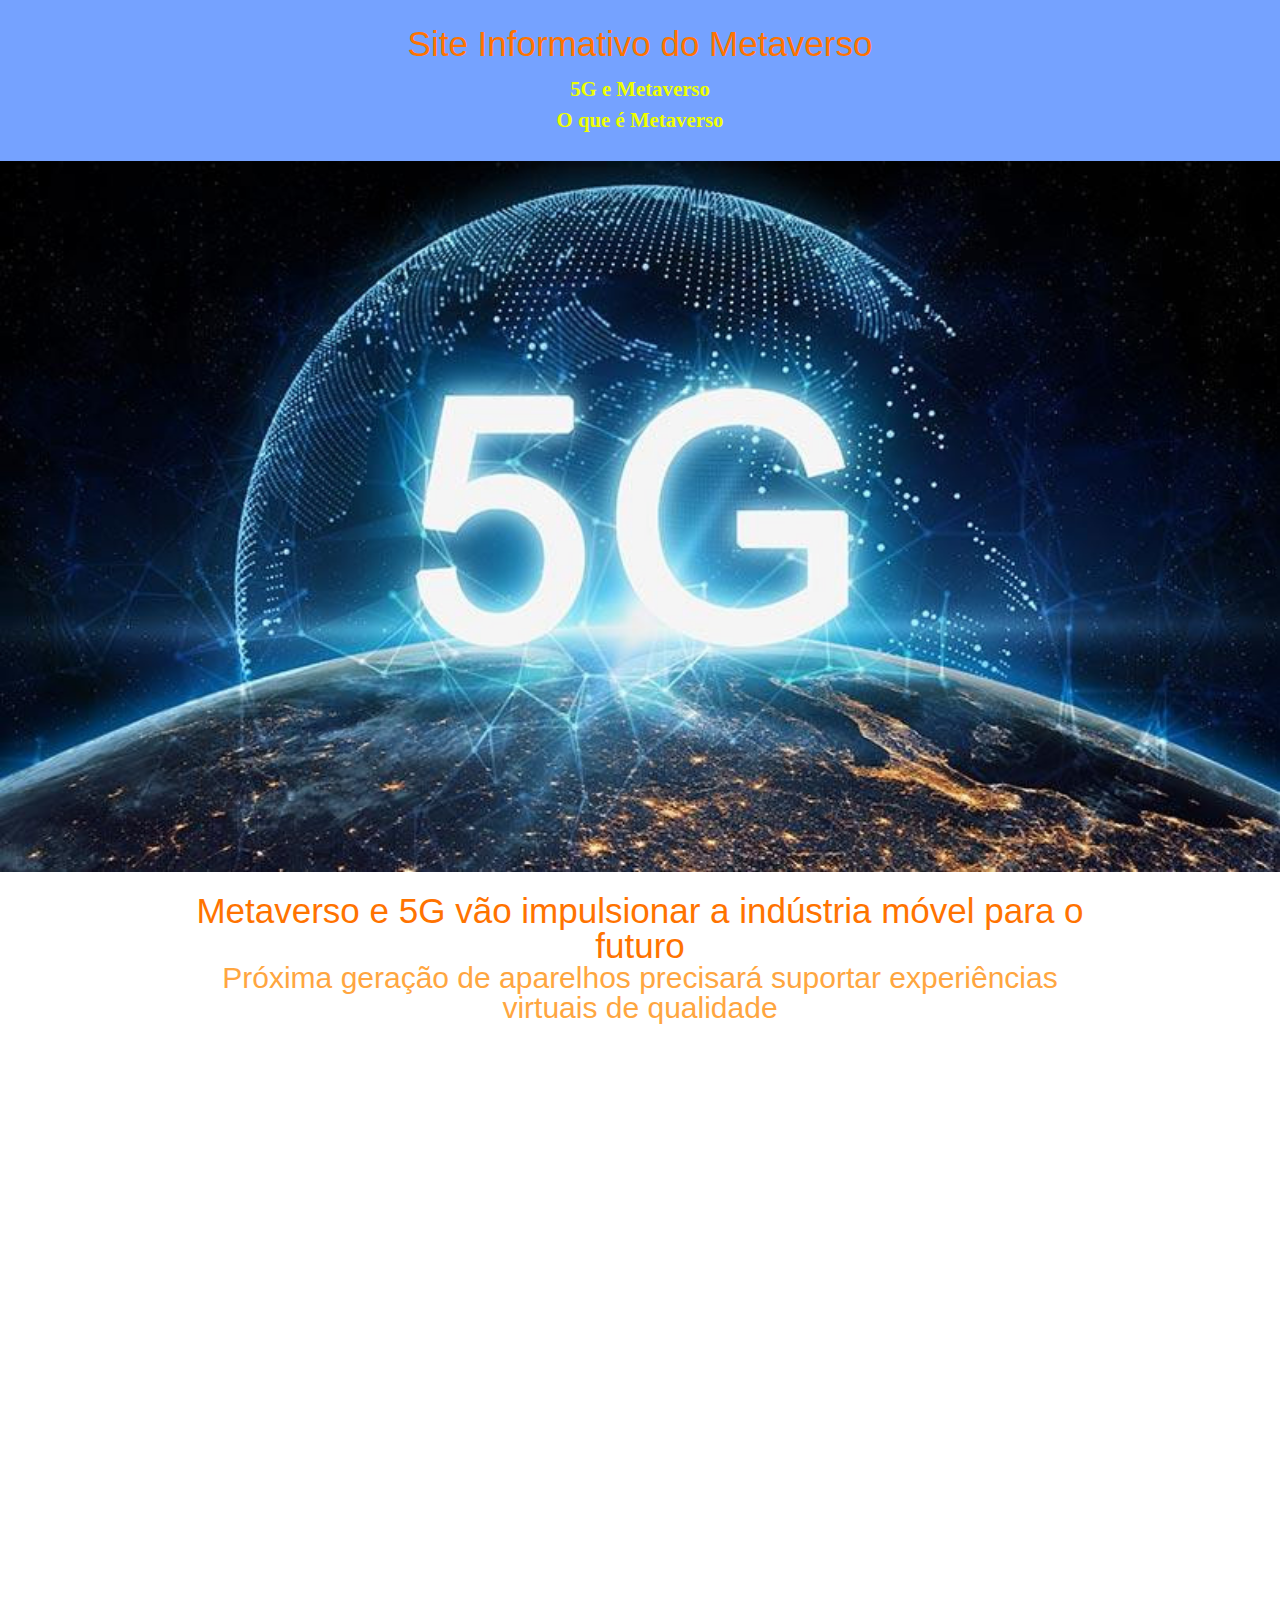
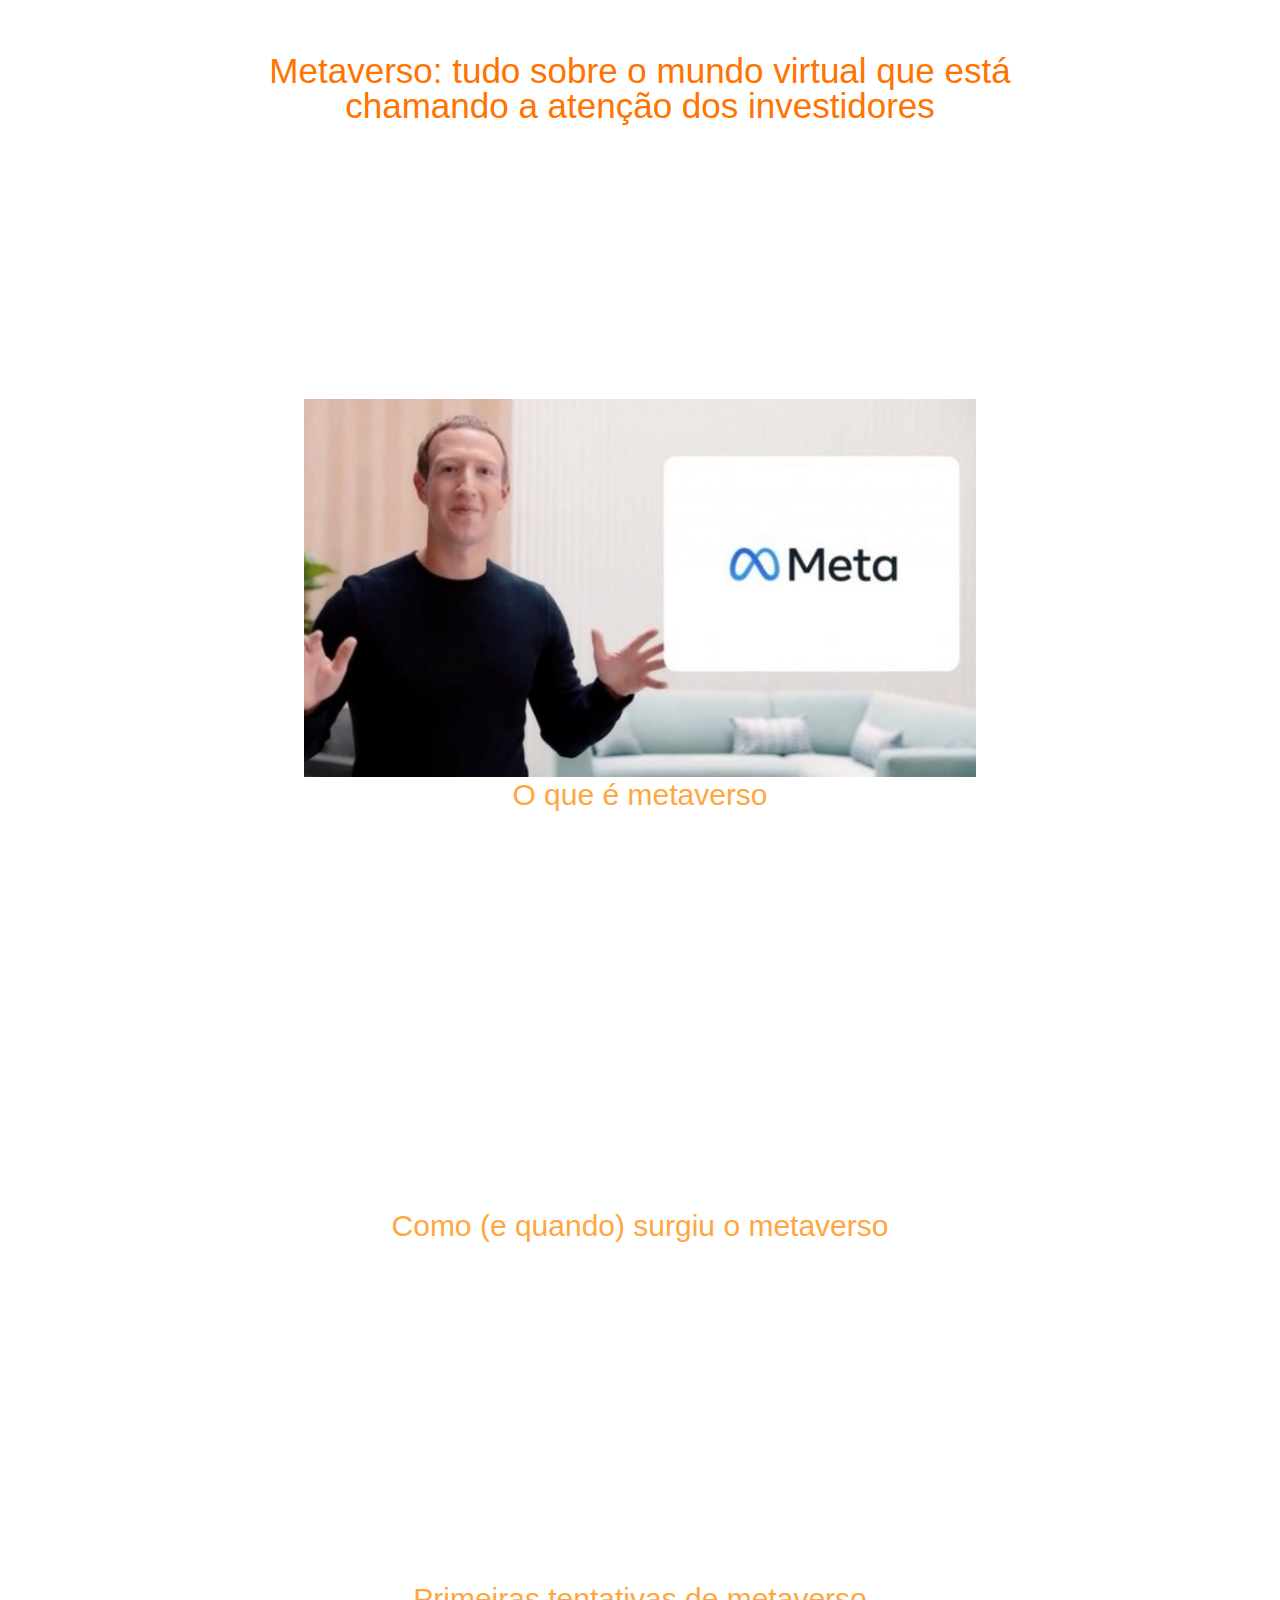
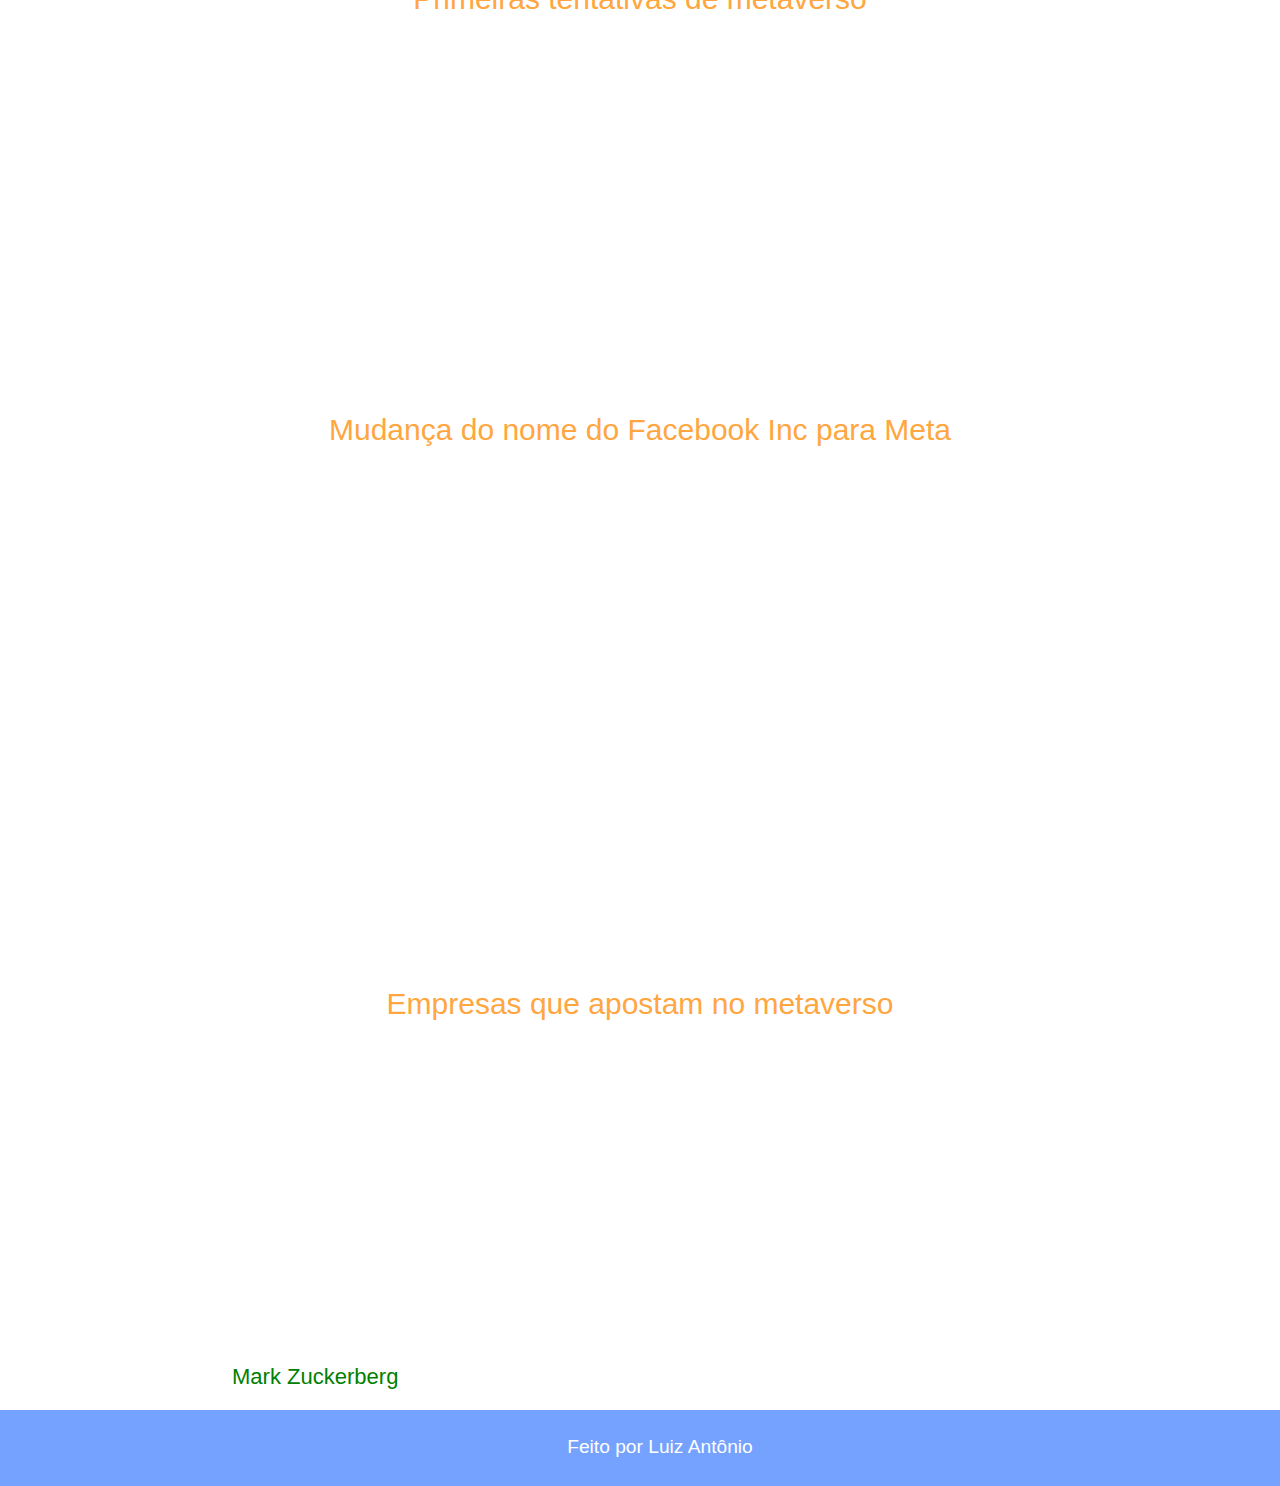
==== index.html @ 4d5257b0 "Up no meu site" ====
<!DOCTYPE html>
<html lang="pt-br">

<head>
    <meta charset="UTF-8">
    <meta http-equiv="X-UA-Compatible" content="IE=edge">
    <meta name="viewport" content="width=device-width, initial-scale=1.0">
    <link rel="stylesheet" href="css/reset.css">
    <link rel="stylesheet" href="css\estilo.css">
    <title>Site Metaverso</title>
</head>

<body>
    <header>
        <div class="menu">
         <div class="logo">
            <h1>Site Informativo do Metaverso</h1>
         </div>
          <div class="itens_menu">
            <ul>
                 <li><a href="#met">5G e Metaverso</a></li>
                 <li><a href="#saibamais">O que é Metaverso</a></li>
            </ul>
          </div>
        </div>
        <figure>
            <img class="img_topo" src="img\5G.jpg" alt="">
        </figure>
    </header>
    <div class="container">
        <section id="met">
        <h1>Metaverso e 5G vão impulsionar a indústria móvel para o futuro</h1>
        <h2>Próxima geração de aparelhos precisará suportar experiências virtuais de qualidade</h2>
        <p>O metaverso e o 5G vão impulsionar a próxima onda de evolução tecnológica. “Todas as empresas envolvidas na
            cadeia digital – fabricantes, empresas de telecom e redes sociais, por exemplo – querem ter a sua fatia de
            oportunidade na palma da mão do consumidor, dentro do dispositivo, ou ainda na infraestrutura ou fornecendo
            um serviço”, afirma Chris Jones, analista-chefe da Canalys.</p>
        <p>Para ele, a próxima geração de aparelhos inteligentes deve suportar experiências virtuais de qualidade:
            “Continuaremos vendo as marcas de smartphones e PCs darem mais destaque a câmeras, monitores, processadores
            e software para suportar a tecnologia e as experiências de realidade aumentada”. Jones acredita que o risco,
            decorrente da falta de um ecossistema completo da tecnologia 5G, é o metaverso “prometer demais e cumprir
            pouco”.</p>
        <p>TEm 2024, Peter Jarich, diretor da GSMA Intelligence, acredita que esses temas ainda estarão em pauta, porém
            muito mais sob o aspecto de como eles permitirão novas experiências e novas receitas. “A tecnologia 5G vai
            aumentar o número de usuários com acesso móvel e ampliará a diversidade do público consumidor. Todo mundo
            vai poder ganhar uma fatia da torta”, afirmou Prakash Sangam, fundador da Tantra Analyst.</p>
        <p>Um exemplo de empresa que já está trabalhando para o consumidor no futuro é o Futbol Club Barcelona, o Barça.
            Seu presidente, Joan Laporta, acredita que, além de ganhar títulos e fazer os fãs felizes, o clube precisa
            também “lucrar na indústria esportiva”. “É uma questão de sobrevivência, porque não temos uma grande
            corporação ou um grande fundo por trás do clube para resolver problemas financeiros", afirmou ele no MWC
            2022, que acontece nesta semana em Barcelona.</p>
        <h1>Metaverso: tudo sobre o mundo virtual que está chamando a atenção dos investidores</h1>
        <p>Após o Facebook mudar o nome para “Meta” em 2021, muitas empresas passaram a investir e querer saber mais
            sobre o assunto</p>
        <p>O metaverso, utopia futurista que busca unir os mundos real e virtual, saiu das páginas dos livros de ficção
            científica e foi parar nas mesas dos investidores e das grandes empresas. O potencial que cerca essa ideia é
            tão grande que fez até o Facebook trocar seu nome para “Meta”.</p>
        <p>Neste guia, o InfoMoney explica o que é o metaverso, quando ele surgiu e por que os grandes conglomerados
            querem surfar nessa onda. Revela também como investir nesse novo mercado e qual a relação desse universo com
            as criptomoedas.</p>
        </section>
        <section id="saibamais">
        <figure>
            <img class="img_corpo" src="img\meta.jpg" alt="">
        </figure>
        <h2>O que é metaverso</h2>
        <p>Metaverso é uma espécie de nova camada da realidade que integra os mundos real e virtual. Na prática, é um
            ambiente virtual imersivo construído por meio de diversas tecnologias, como Realidade Virtual, Realidade
            Aumentada e hologramas.</p>
        <p>Para visualizar o conceito, pense no filme Matrix, dirigido por Lilly e Lana Wachowski. No longa, as pessoas
            vivem em uma realidade virtual arquitetada por uma inteligência artificial assassina que usa seus corpos
            para produzir energia. O metaverso é mais ou menos por aí, mas sem as máquinas vilãs – pelo menos por ora.

            Nesse universo, que ainda não é real em sua totalidade, as pessoas poderiam interagir umas com as outras,
            trabalhar, estudar e ter uma vida social por meio de seus avatares (bonecos virtuais customizados) 3D. Ou
            seja, o objetivo é que pessoas não sejam apenas observadores do virtual, mas façam parte dele.

            Entusiastas veem no metaverso a evolução da internet. Outros enxergam nele um risco para a privacidade, e
            uma “droga” viciante. A implantação dessa utopia, no entanto, ainda depende do amadurecimento de algumas
            tecnologias, como o próprio 5G.</p>
        <h2>Como (e quando) surgiu o metaverso</h2>
        <p> Apesar de ter virado pop recentemente, o termo metaverso é antigo. Ele foi cunhado pelo escritor Neal
            Stephenson em seu livro de ficção científica “Snow Crash”, publicado em 1992. A obra conta a história de
            “Hiro Protagonist”, personagem que na “vida real” é um entregador de pizza, mas no mundo virtual – chamado
            na história de metaverso – é um samurai.

            Até onde as criptomoedas vão chegar? Qual a melhor forma de comprá-las? Nós preparamos uma aula gratuita com
            o passo a passo. Clique aqui para assistir e receba a Newsletter de criptoativos do InfoMoney

            Em 2011, o escritor Ernest Cline também tratou do tema em seu romance futurista “Ready Player One” (Jogador
            Número 1 no Brasil)”, que em 2018 ganhou as telas do cinema pelas mãos de Steven Spielberg. Na obra, os
            personagens vivem em um mundo distópico e, para fugir da realidade, costumam passar horas e horas no OASIS,
            um simulador virtual que dá a eles a possibilidade de serem o que bem entenderem.</p>
        <h2>Primeiras tentativas de metaverso</h2>
        <p>Alguns projetos tentaram criar algo semelhante a um metaverso. Um dos principais exemplos é o jogo Second
            Life, lançado em 2003 pela empresa Liden Lab, baseada nos Estados Unidos. O game é um ambiente virtual 3D
            que simula a vida real. Ao entrar, os usuários podem criar avatares e socializar uns com os outros.

            O jogo atraiu milhares de gamers, mas não conseguiu unir completamente os mundos real e virtual. Um dos
            motivos é que o projeto não foi capaz de criar uma economia digital, na qual as pessoas pudessem ganhar
            dinheiro ou mesmo ter uma propriedade virtual, algo que hoje em dia é possível.

            Games como Roblox, Fortnite e Minecraft também bebem do conceito do metaverso, e apresentam alguns elementos
            desse novo universo. Nesses jogos, as pessoas têm seus próprios personagens, participam de missões, se
            relacionam uns com os outros e vão a eventos. A cantora norte-americana Ariana Grande fez um show dentro do
            Fortnite, por exemplo.

            Vale lembrar, no entanto, que a proposta do metaverso vai além dos jogos online. A ideia é que todos os
            aspectos da “vida real” da pessoa – lazer, trabalho, relacionamentos, estudo e outros – sejam permeados de
            forma imersiva pelo digital, e vice-versa.</p>
        <h2>Mudança do nome do Facebook Inc para Meta</h2>
        <p>No meio do burburinho ao redor do termo, o Facebook Inc. anunciou em outubro de 2021 que a organização
            passaria a se chamar Meta (as redes sociais continuam com o mesmo nome). No anúncio, o fundador e presidente
            da companhia, Mark Zuckerberg, disse que a mudança se deve ao novo posicionamento do grupo:

            “Hoje somos vistos como uma empresa de mídia social, mas em nosso DNA somos uma empresa que constrói
            tecnologia para conectar pessoas, e o metaverso é a próxima fronteira, assim como a rede social foi quando
            começamos”.

            Em carta divulgada ao público, Zuckerberg detalhou o mundo virtual que a empresa, que está na mira da
            autoridade antitruste nos Estados Unidos, espera construir:

            “No metaverso, você será capaz de fazer quase tudo que você possa imaginar – reunir-se com amigos e família,
            trabalhar, aprender, brincar, fazer compras, criar – bem como ter experiências completamente novas que
            realmente não se encaixam em como pensamos sobre computadores ou telefones hoje”.

            O “namoro” do Facebook pelo metaverso é antigo, e o interesse comercial não é novidade. Em 2014, o grupo
            comprou a Oculus, empresa que fabrica headsets de realidade virtual. São equipamentos necessários para
            acessar essa nova realidade ainda em construção.

            Em agosto de 2021, a empresa também lançou o Horizon Workrooms, uma ferramenta que dá aos usuários a
            possibilidade de criarem avatares e participarem de reuniões virtuais. Vale lembrar, também, que o Facebook
            trabalha no desenvolvimento da Diem (antiga Libra), sua própria criptomoeda – outra tecnologia necessária
            para o metaverso.</p>
        <h2>Empresas que apostam no metaverso</h2>
        <p>Não é só o Facebook que entrou de cabeça nessa nova onda. A Nvidia, por exemplo, anunciou em agosto o NVIDIA
            Omniverse, uma plataforma colaborativa de simulação. Nela, designers, artistas e outros profissionais podem
            trabalhar juntos na construção de metaversos.

            Já a Microsoft colocou no mercado, no início de 2021, o Mesh, uma plataforma que permite a realização de
            reuniões com hologramas. Também criou avatares 3D para o Teams, sua ferramenta de comunicação.

            Em novembro, em um aceno à utopia, a Nike criou a Nikeland, uma plataforma dentro do game Roblox. Já em
            dezembro, a multinacional americana adquiriu uma startup especializada em NFTs de moda.

            E não são apenas empresas estrangeiras que apostam nesse mercado. O Banco do Brasil também entrou na
            “brincadeira”, e lançou no final de 2021 uma experiência virtual dentro do servidor do game GTA. No jogo, o
            gamer pode abrir na instituição bancária uma conta para seu personagem – é possível até trabalhar como
            abastecedor de caixa.</p>
            <p><a href="Testecss.html">Mark Zuckerberg</a></p>
        </section>
    </div>
    <style>
        a:link {
          color: green;
          background-color: transparent;
          text-decoration: none;
        }
        
        a:visited {
          color: rgb(255, 113, 113);
          background-color: transparent;
          text-decoration: none;
        }
        
        a:hover {
          color: red;
          background-color: transparent;
          text-decoration: underline;
        }
        
        a:active {
          color: yellow;
          background-color: transparent;
          text-decoration: underline;
        }
        </style>
    <footer>
      <p> Feito por Luiz Antônio</p>
    </footer>
</body>

</html>
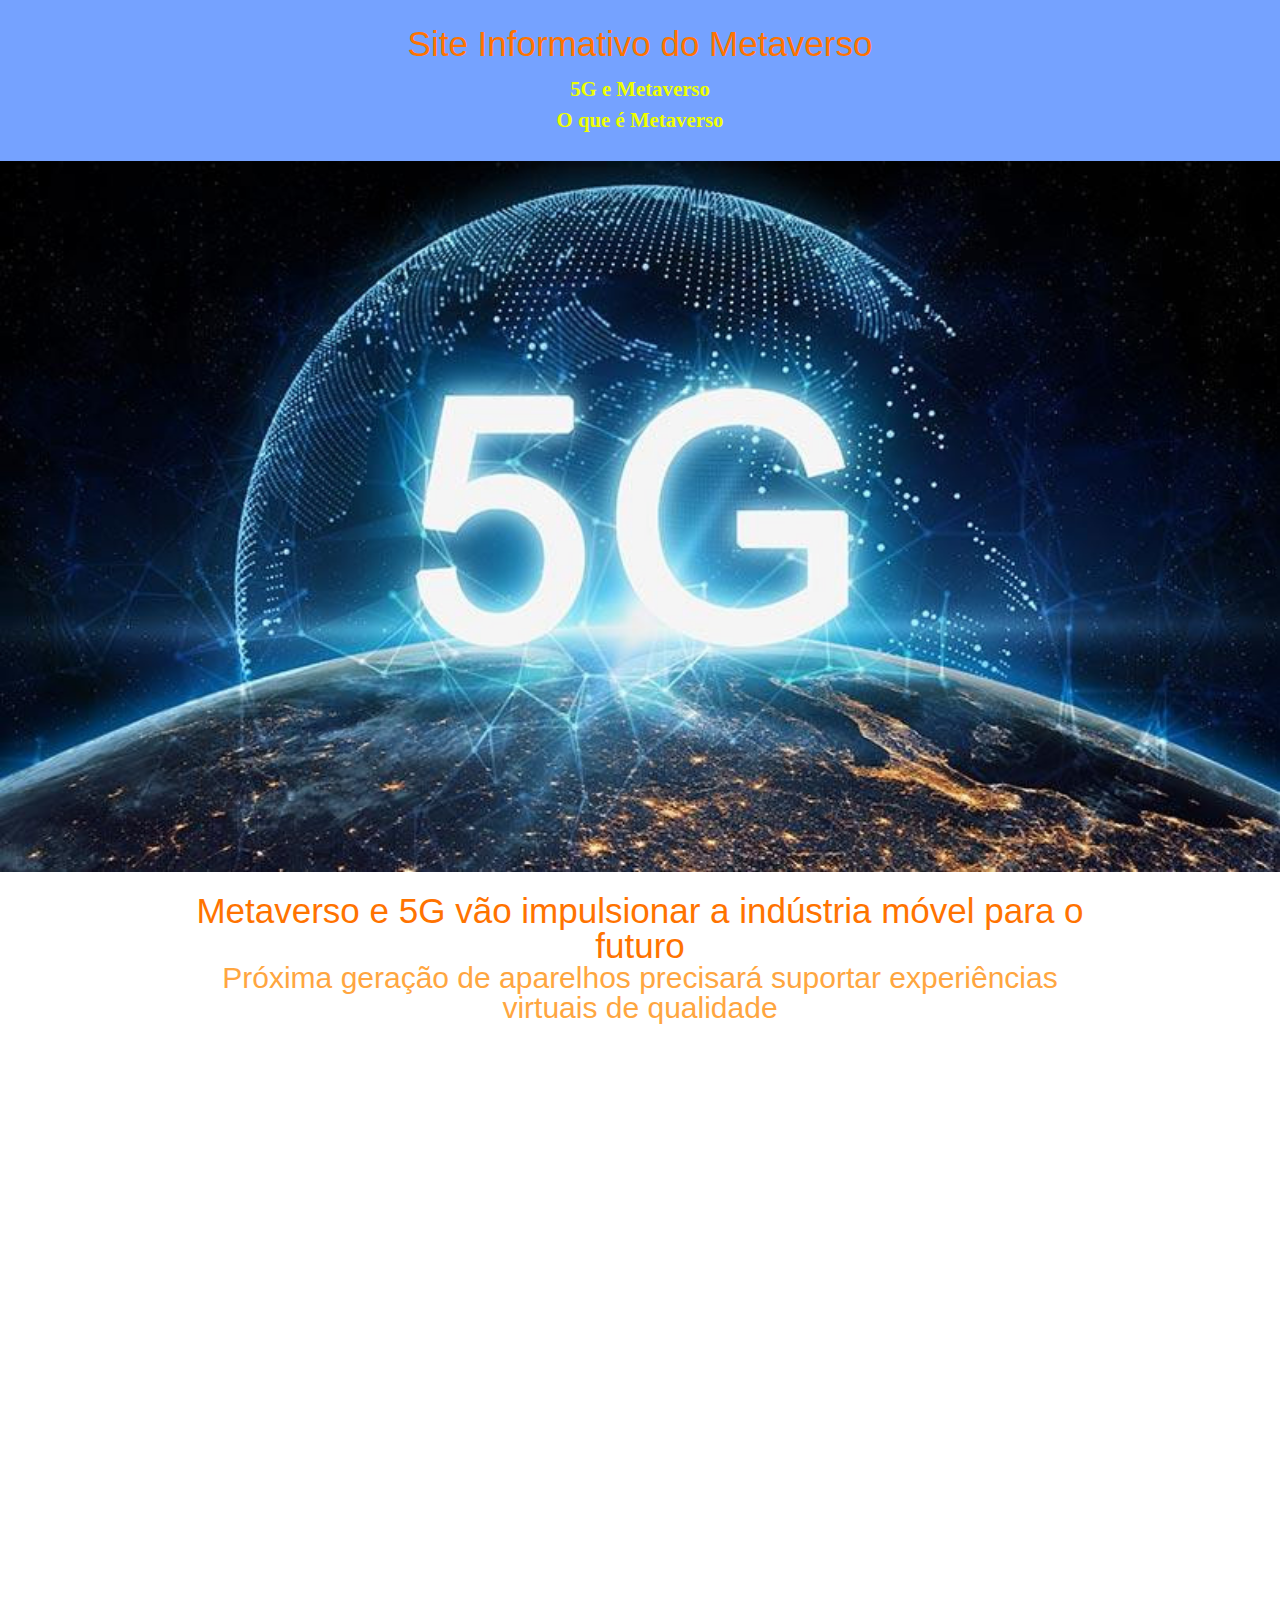
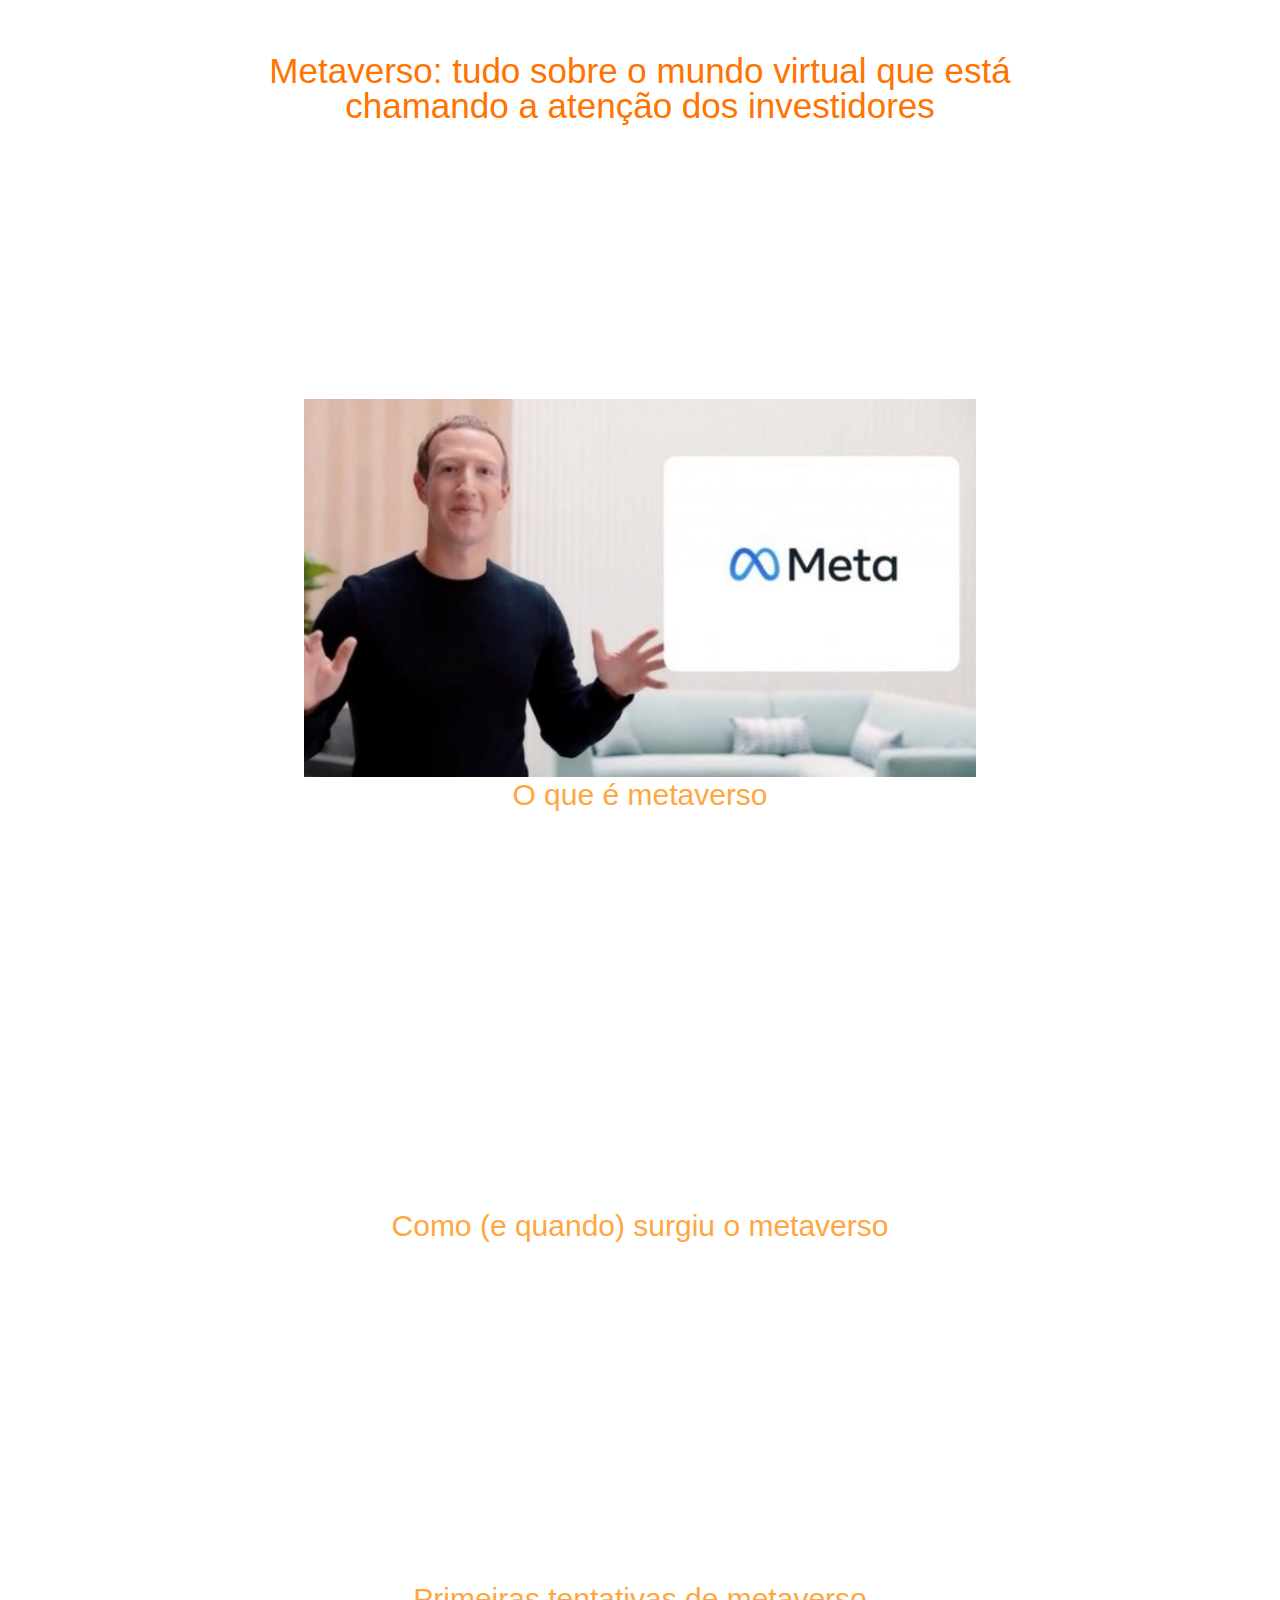
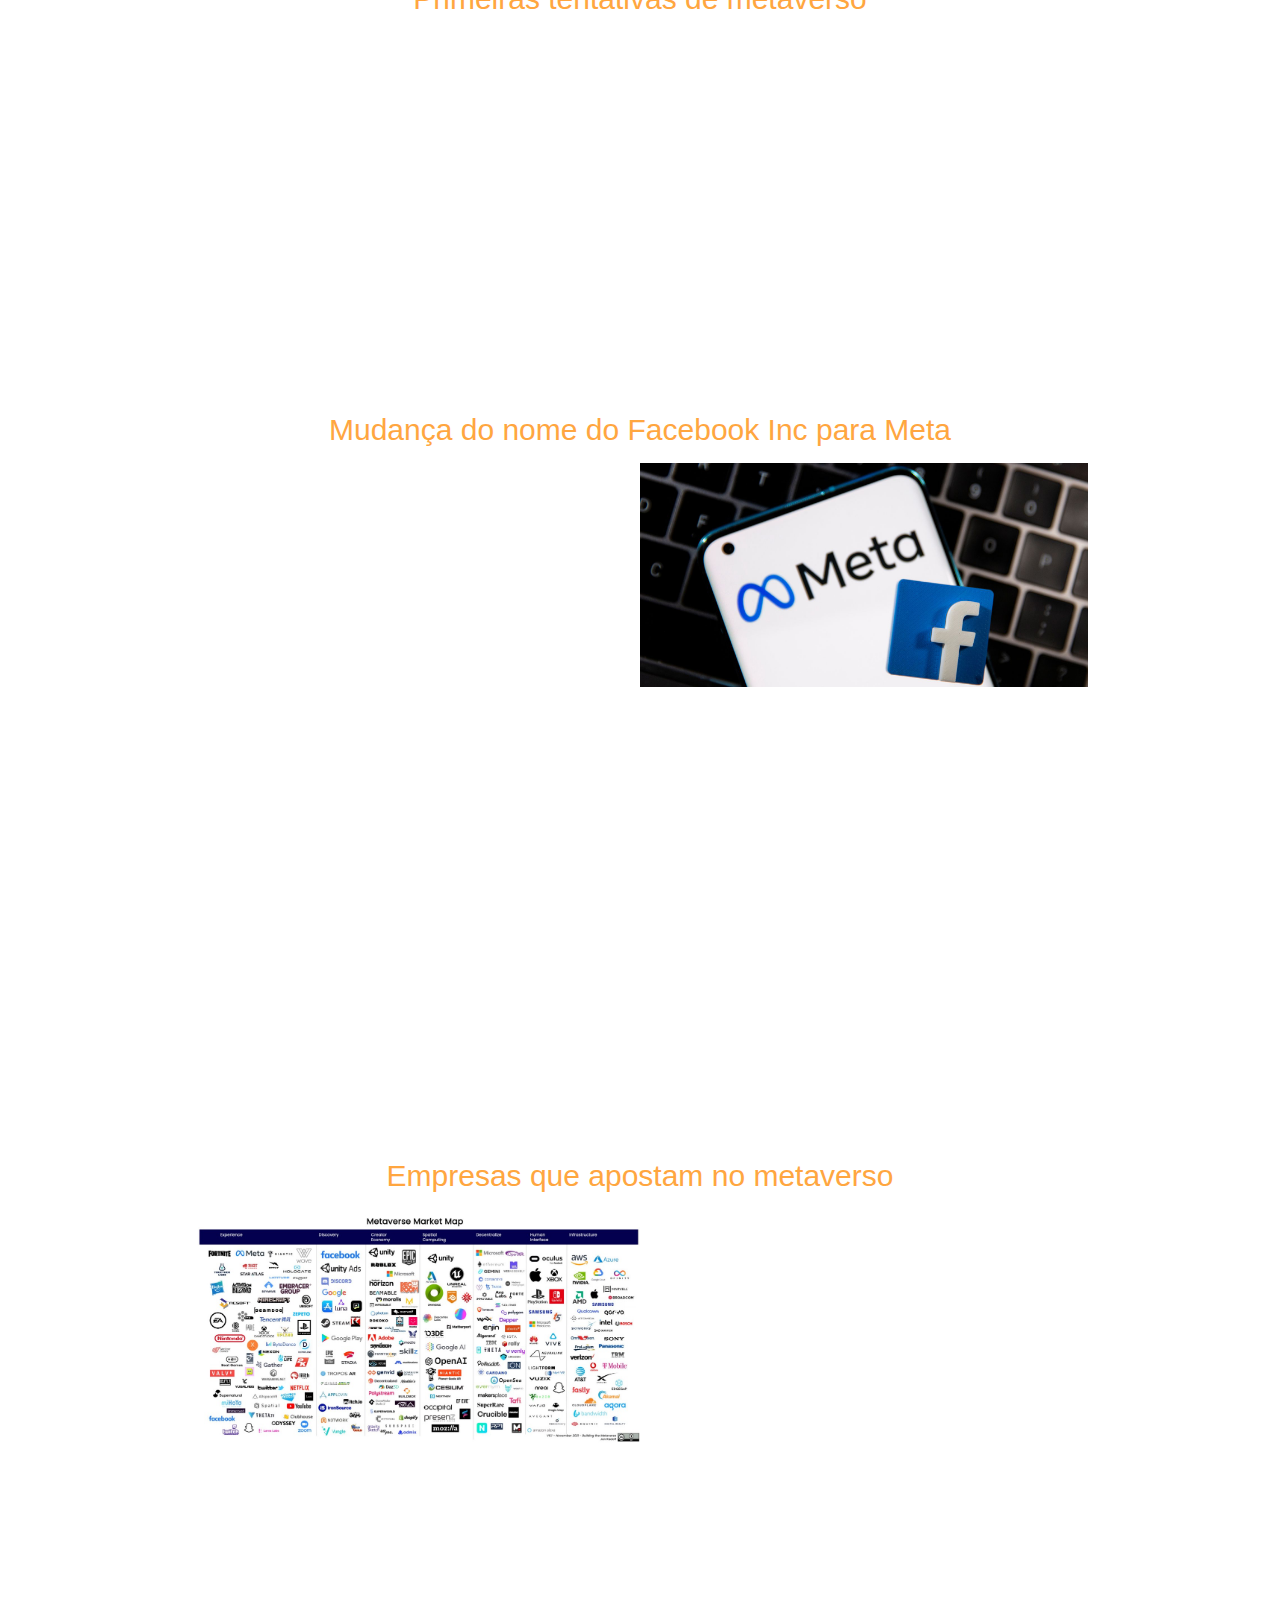
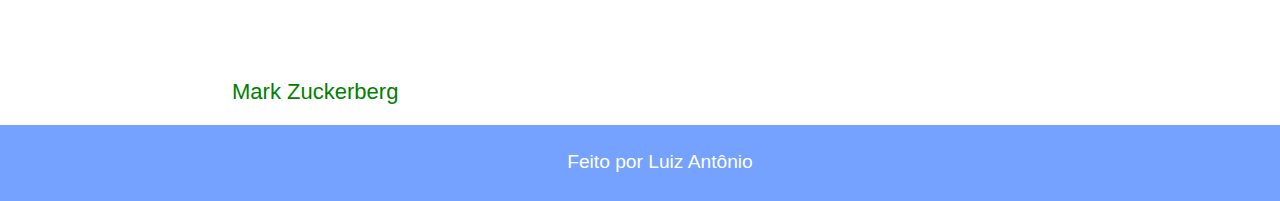
==== commit 39352728: "Melhorias no site" ====
--- a/index.html
+++ b/index.html
@@ -109,6 +109,9 @@
             aspectos da “vida real” da pessoa – lazer, trabalho, relacionamentos, estudo e outros – sejam permeados de
             forma imersiva pelo digital, e vice-versa.</p>
         <h2>Mudança do nome do Facebook Inc para Meta</h2>
+        <figure>
+            <img class="direita" src="img/facebook.jpg" alt="">
+        </figure>
         <p>No meio do burburinho ao redor do termo, o Facebook Inc. anunciou em outubro de 2021 que a organização
             passaria a se chamar Meta (as redes sociais continuam com o mesmo nome). No anúncio, o fundador e presidente
             da companhia, Mark Zuckerberg, disse que a mudança se deve ao novo posicionamento do grupo:
@@ -133,6 +136,9 @@
             trabalha no desenvolvimento da Diem (antiga Libra), sua própria criptomoeda – outra tecnologia necessária
             para o metaverso.</p>
         <h2>Empresas que apostam no metaverso</h2>
+        <figure>
+            <img class="esquerda" src="img/metaempresas.png" alt="">
+        </figure>
         <p>Não é só o Facebook que entrou de cabeça nessa nova onda. A Nvidia, por exemplo, anunciou em agosto o NVIDIA
             Omniverse, uma plataforma colaborativa de simulação. Nela, designers, artistas e outros profissionais podem
             trabalhar juntos na construção de metaversos.
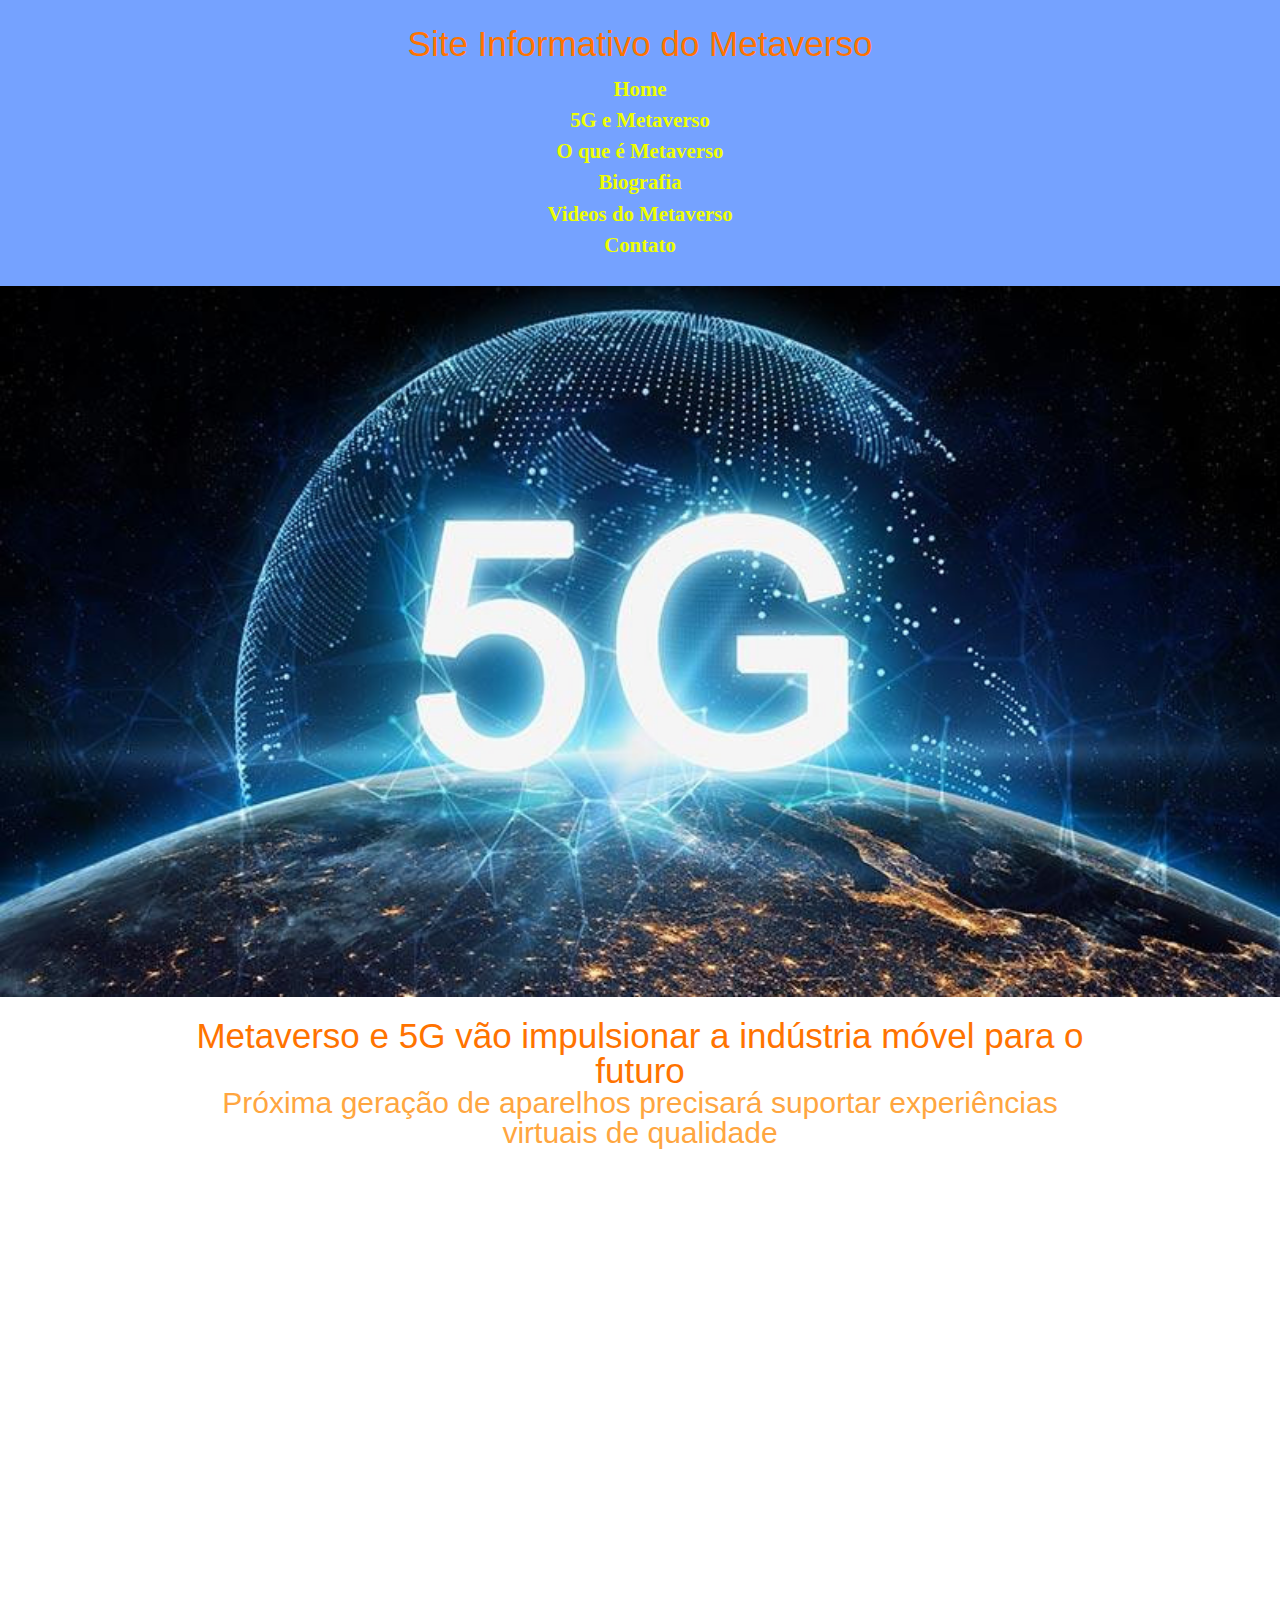
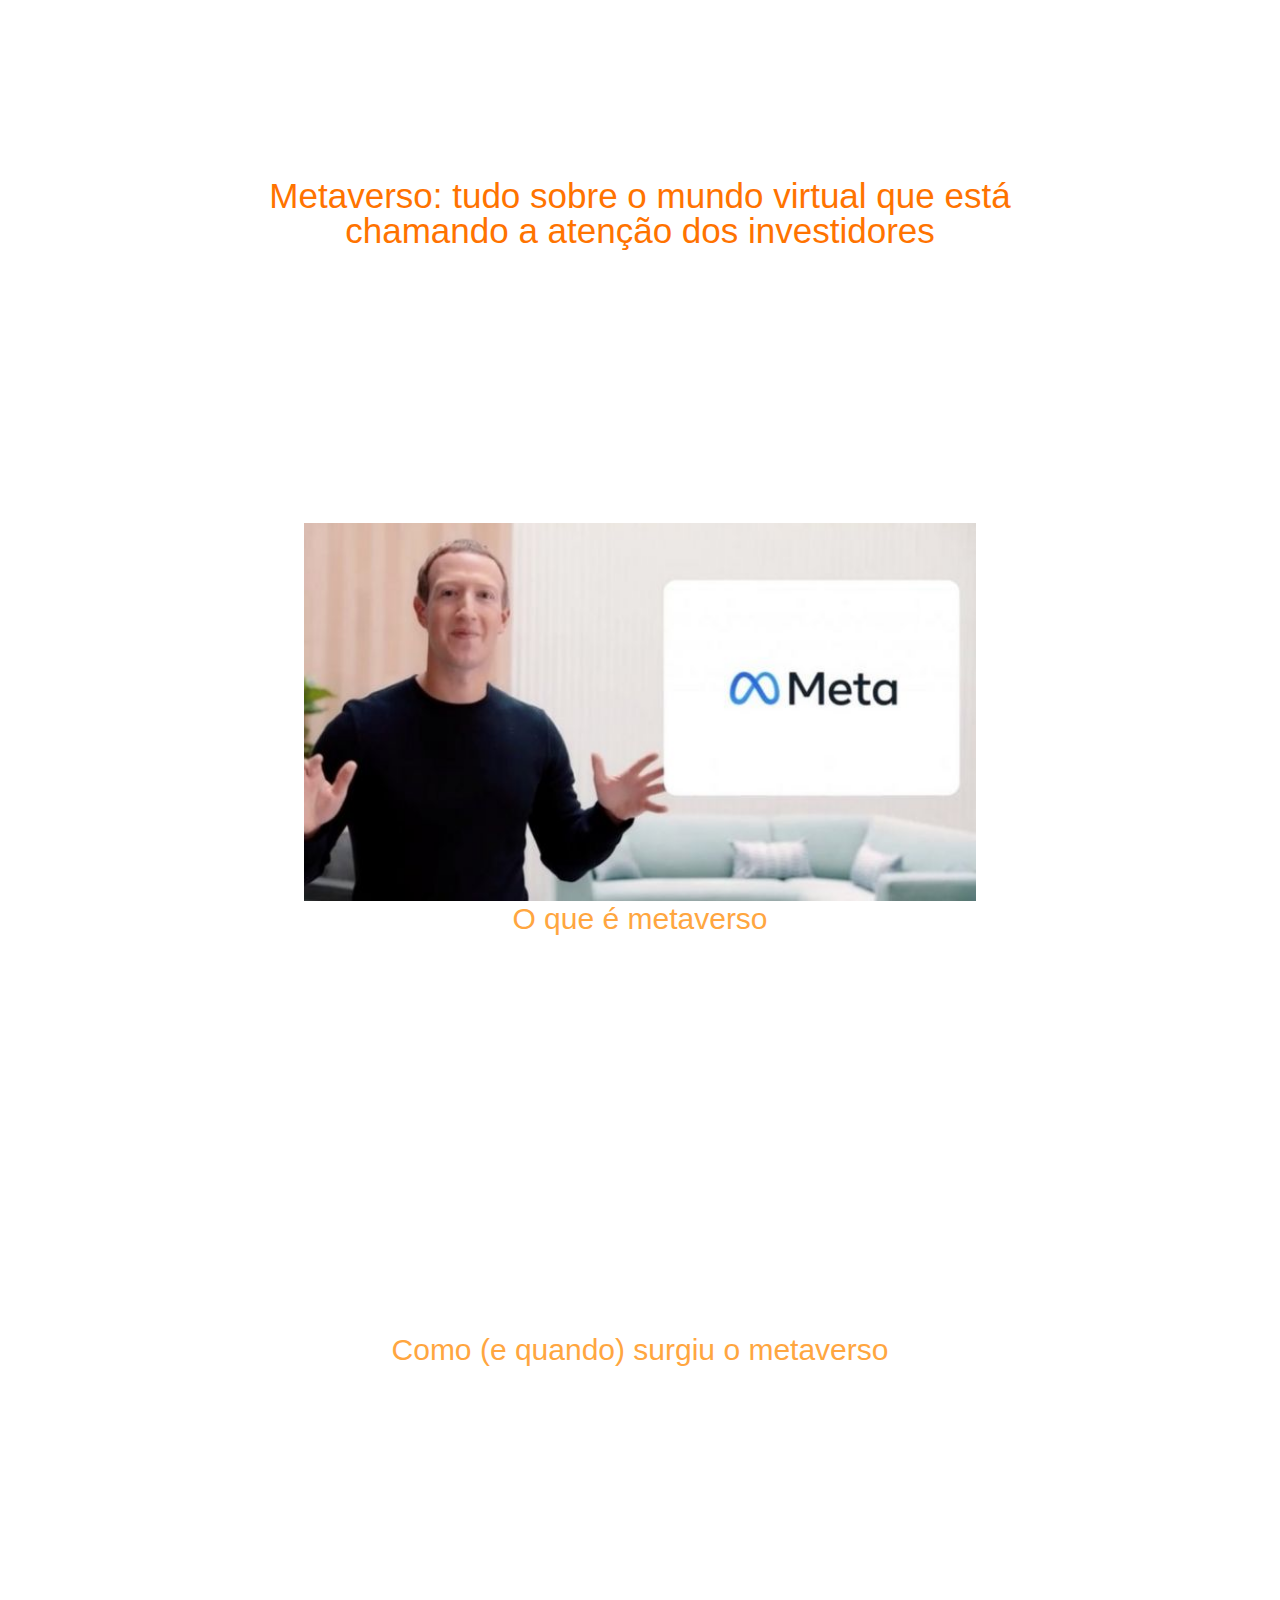
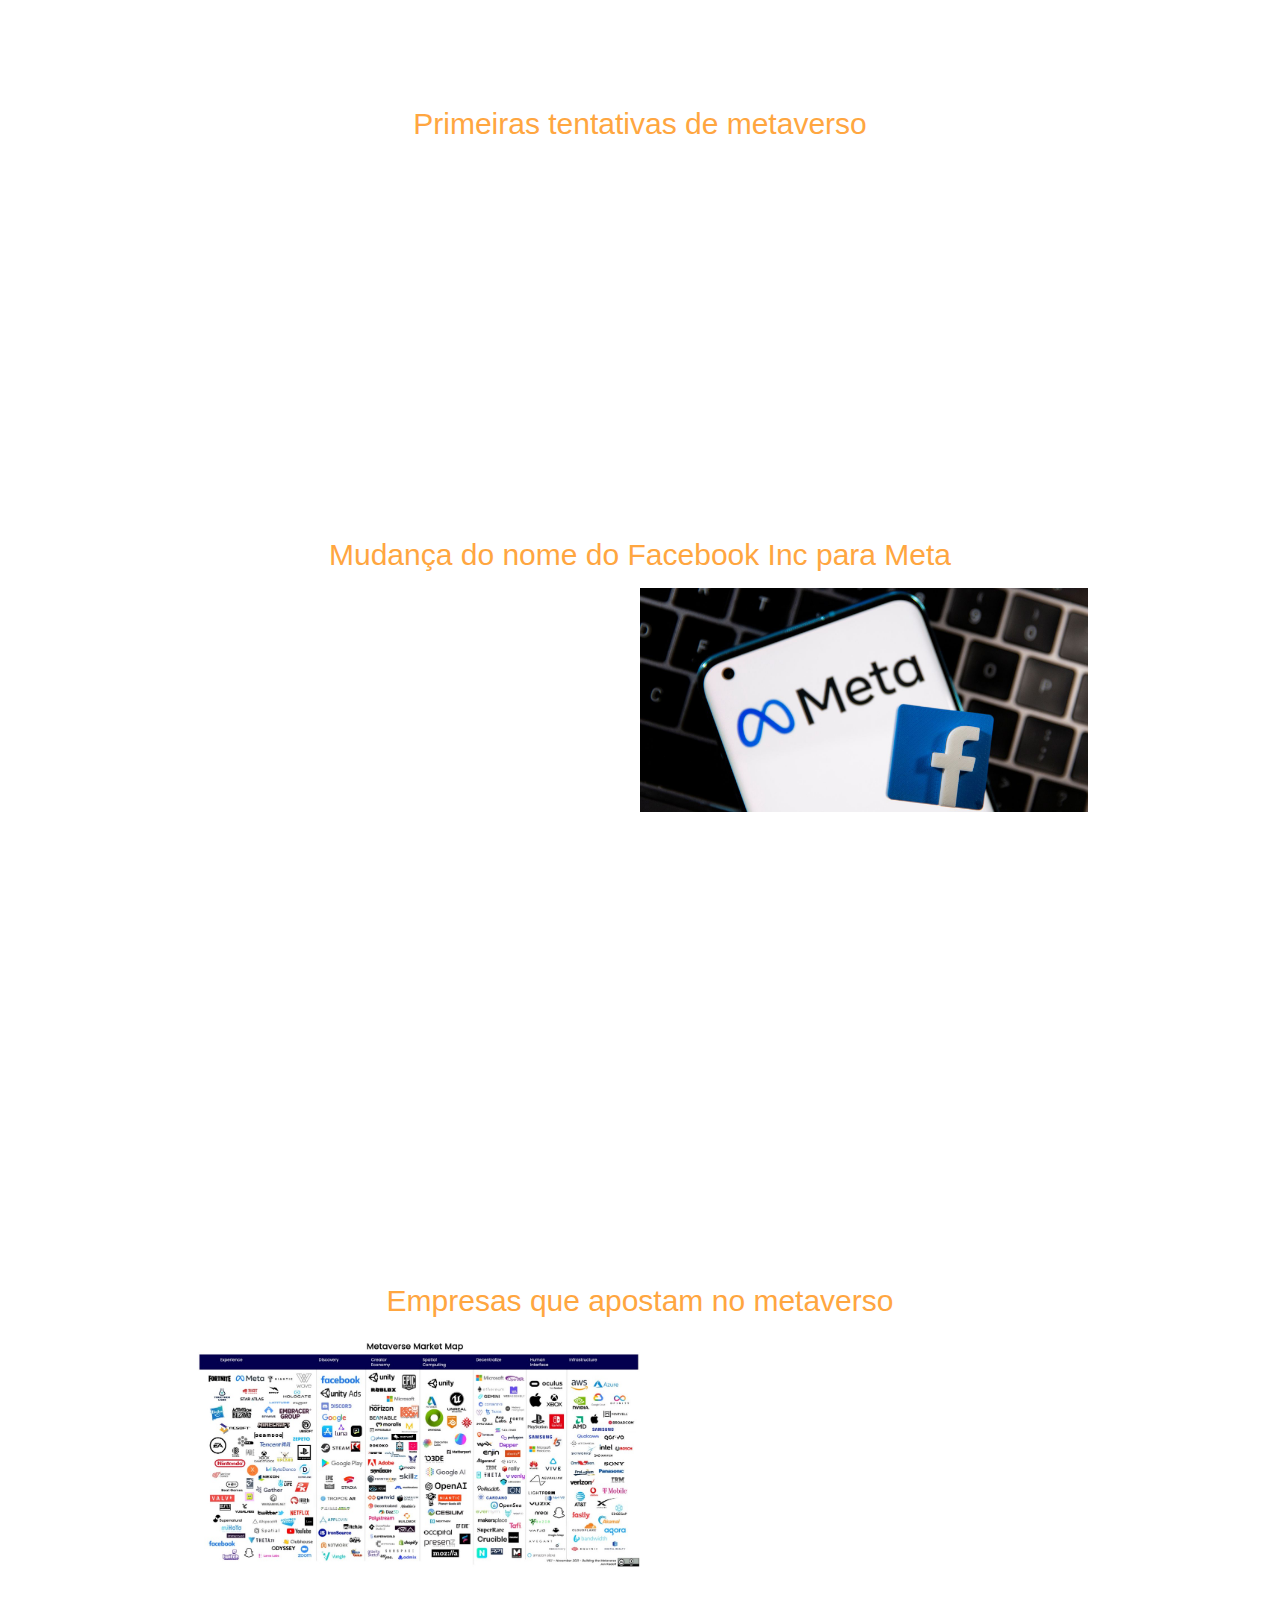
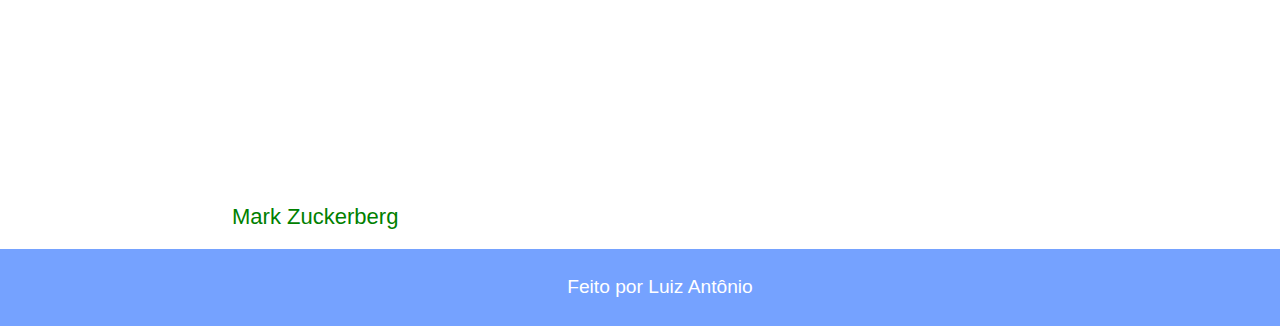
==== commit a0ebfbb6: "Novas paginas html e menu" ====
--- a/index.html
+++ b/index.html
@@ -18,8 +18,12 @@
          </div>
           <div class="itens_menu">
             <ul>
-                 <li><a href="#met">5G e Metaverso</a></li>
-                 <li><a href="#saibamais">O que é Metaverso</a></li>
+                <li><a href="index.html">Home</a></li>
+                 <li><a href="index.html#met">5G e Metaverso</a></li>
+                 <li><a href="index.html#saibamais">O que é Metaverso</a></li>
+                 <li><a href="Testecss.html">Biografia</a></li>
+                 <li><a href="musicas.html">Videos do Metaverso</a></li>
+                 <li><a href="contato.html">Contato</a></li>
             </ul>
           </div>
         </div>
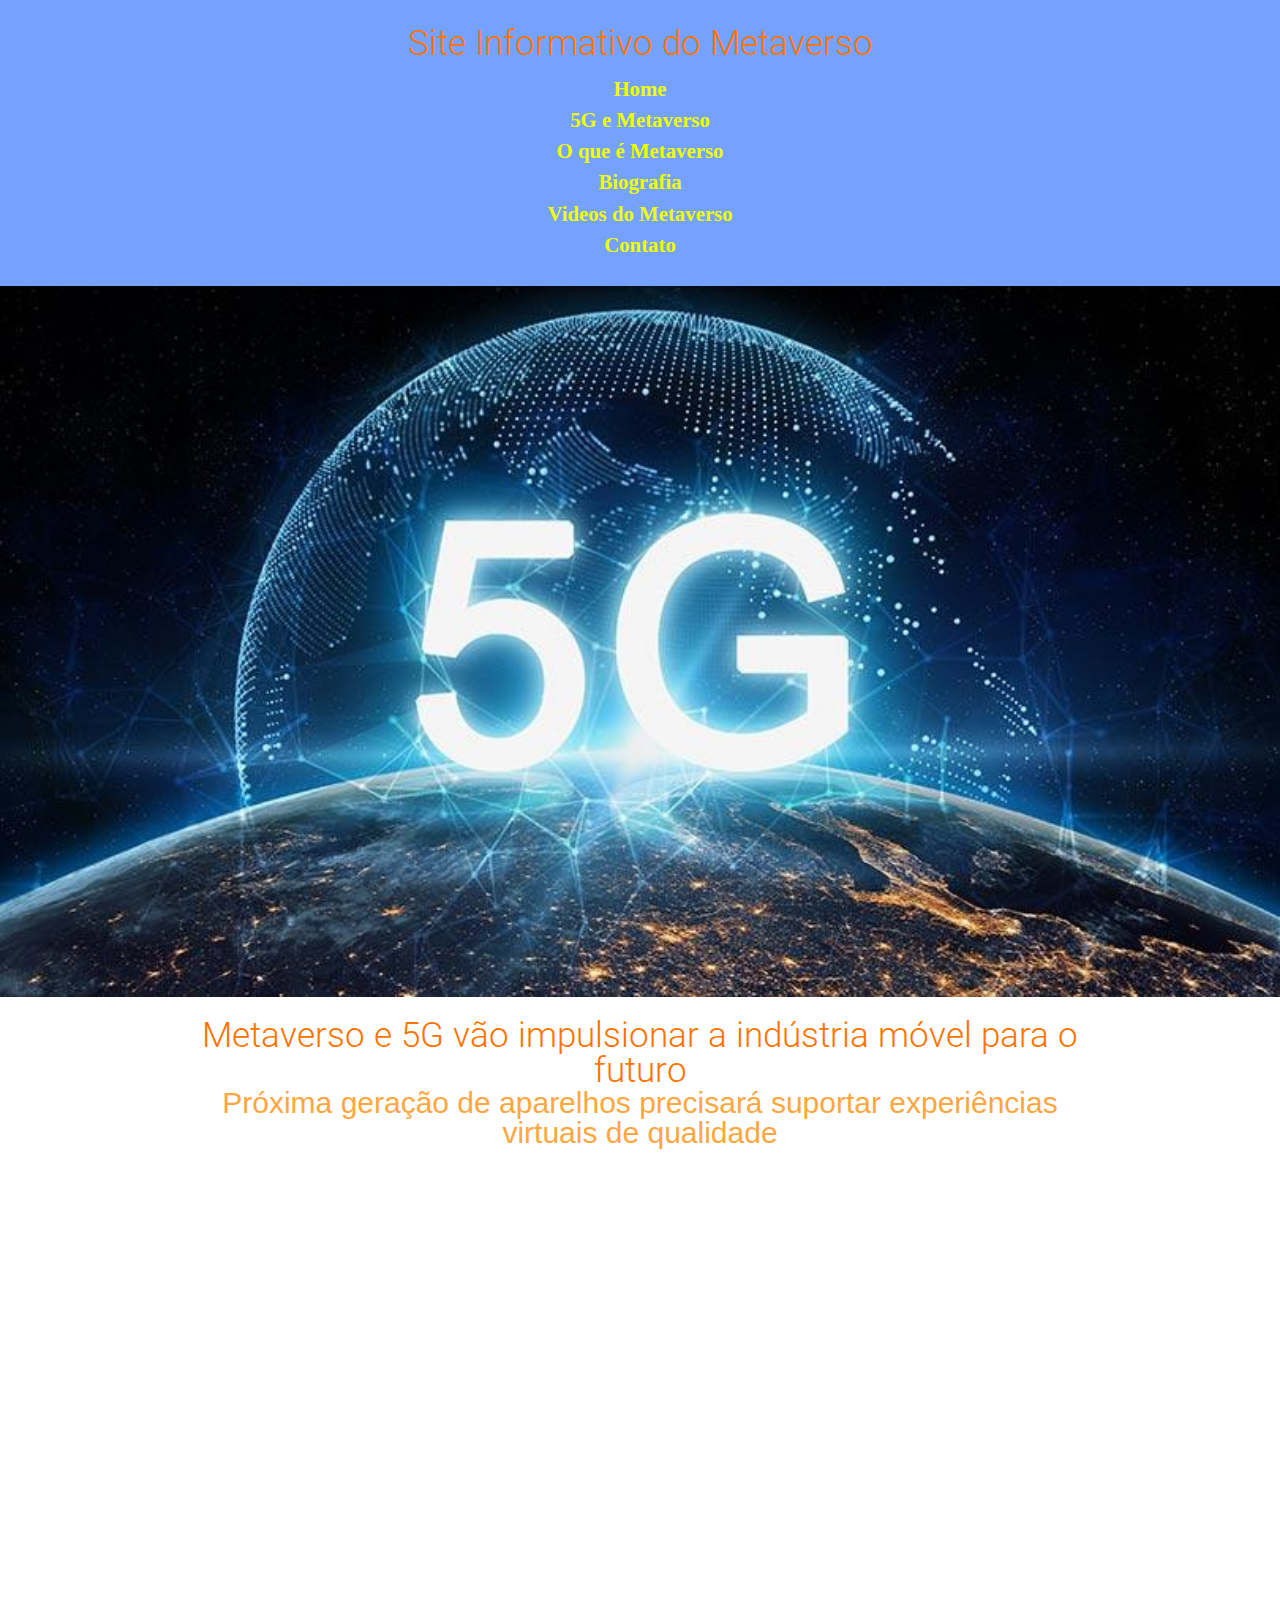
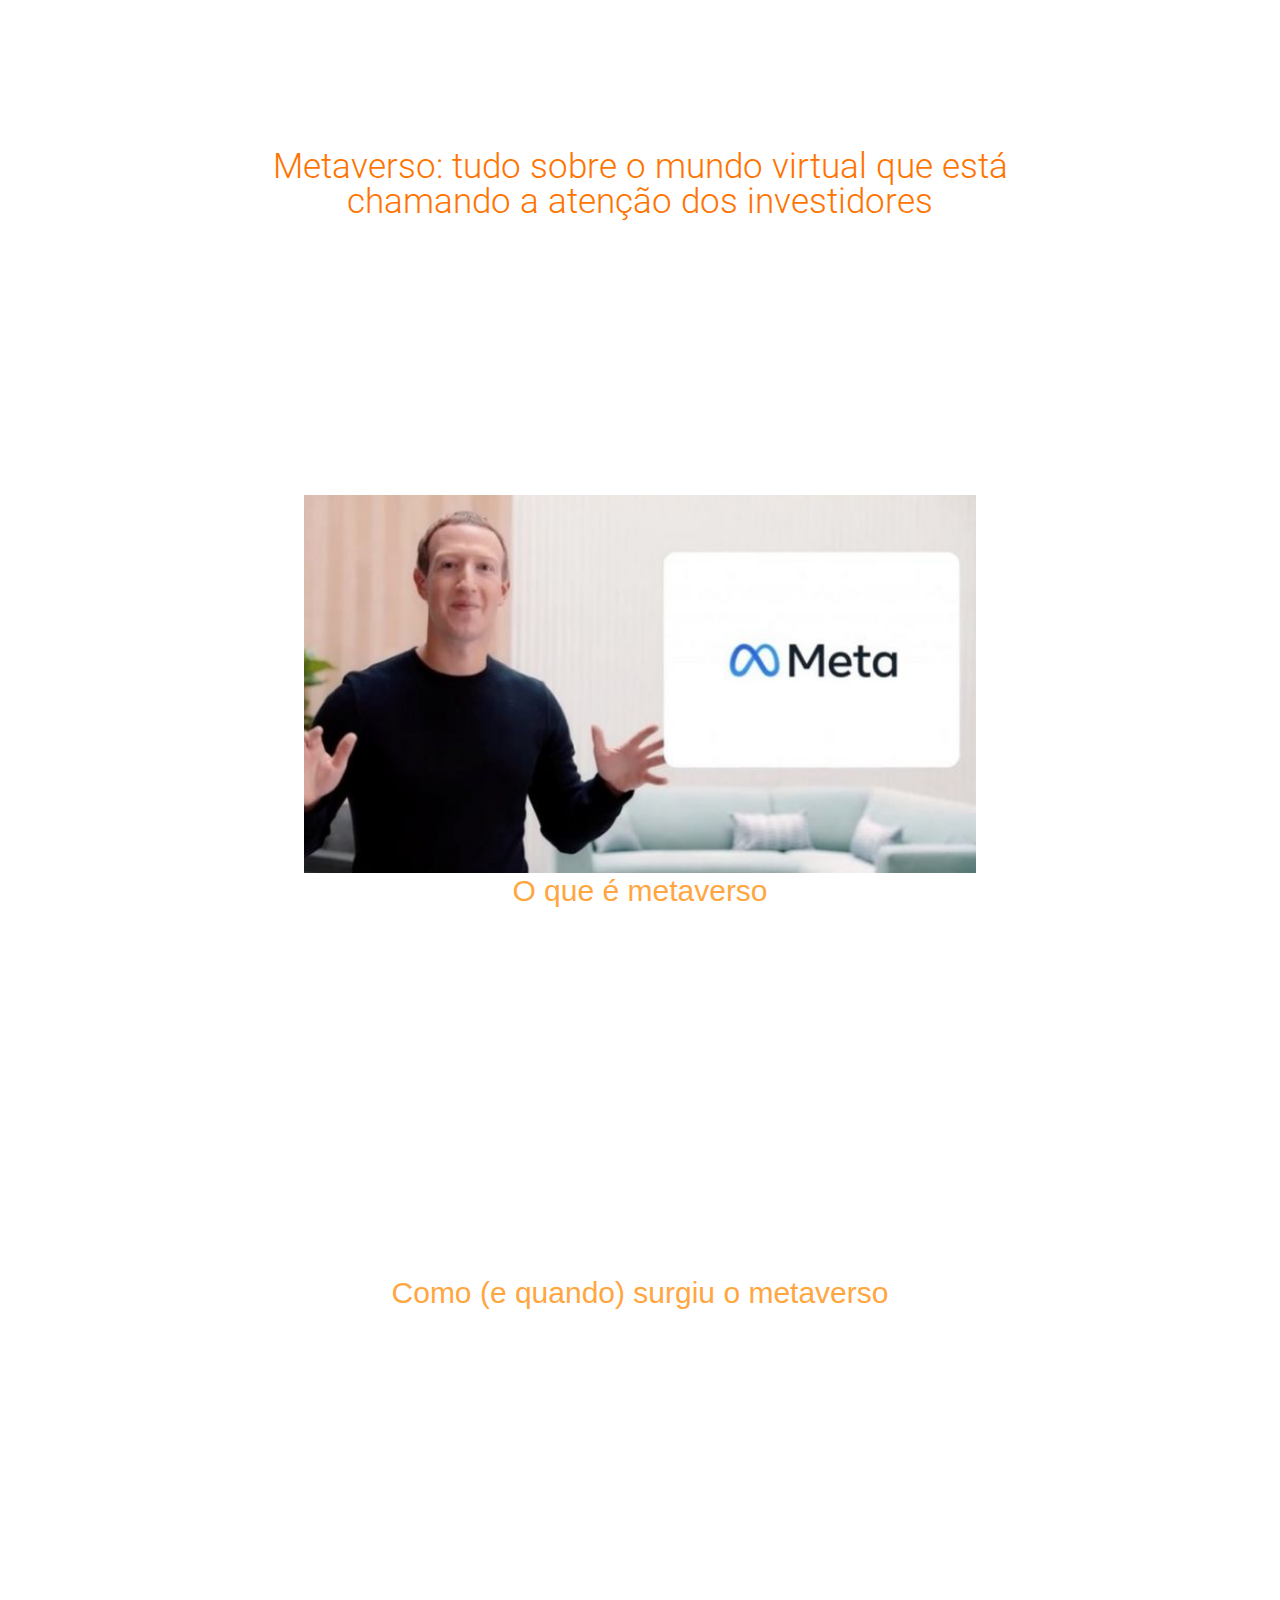
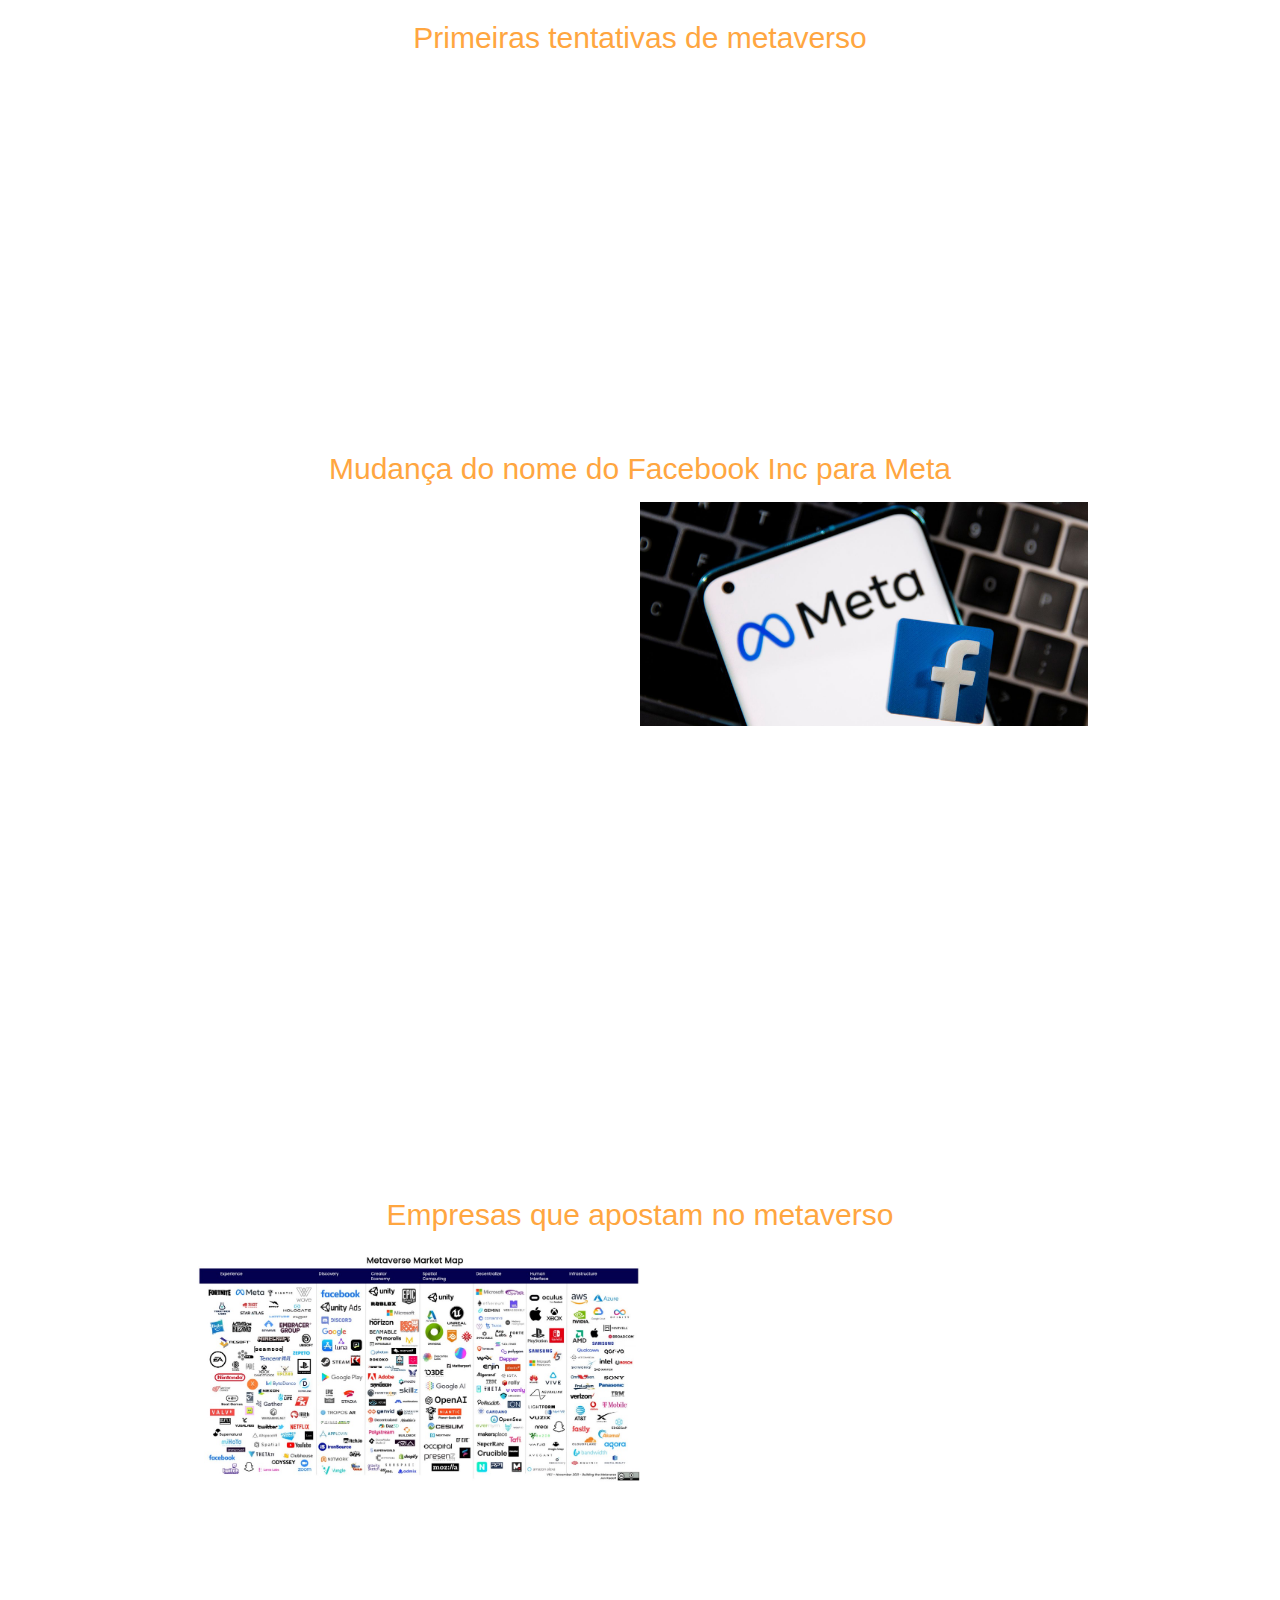
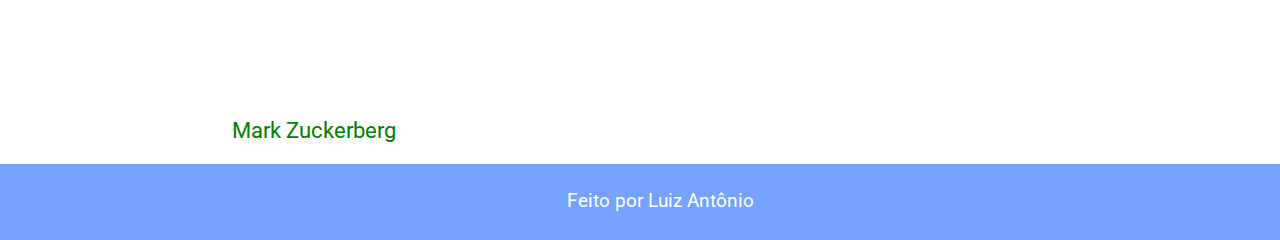
==== commit 4c1cbea1: "Add files via upload" ====
--- a/index.html
+++ b/index.html
@@ -7,6 +7,8 @@
     <meta name="viewport" content="width=device-width, initial-scale=1.0">
     <link rel="stylesheet" href="css/reset.css">
     <link rel="stylesheet" href="css\estilo.css">
+    <link rel="shortcut icon" href="img\favicon.ico" type="image/x-icon">
+    <link href="https://fonts.googleapis.com/css2?family=Roboto:wght@100&display=swap" rel="stylesheet">
     <title>Site Metaverso</title>
 </head>
 
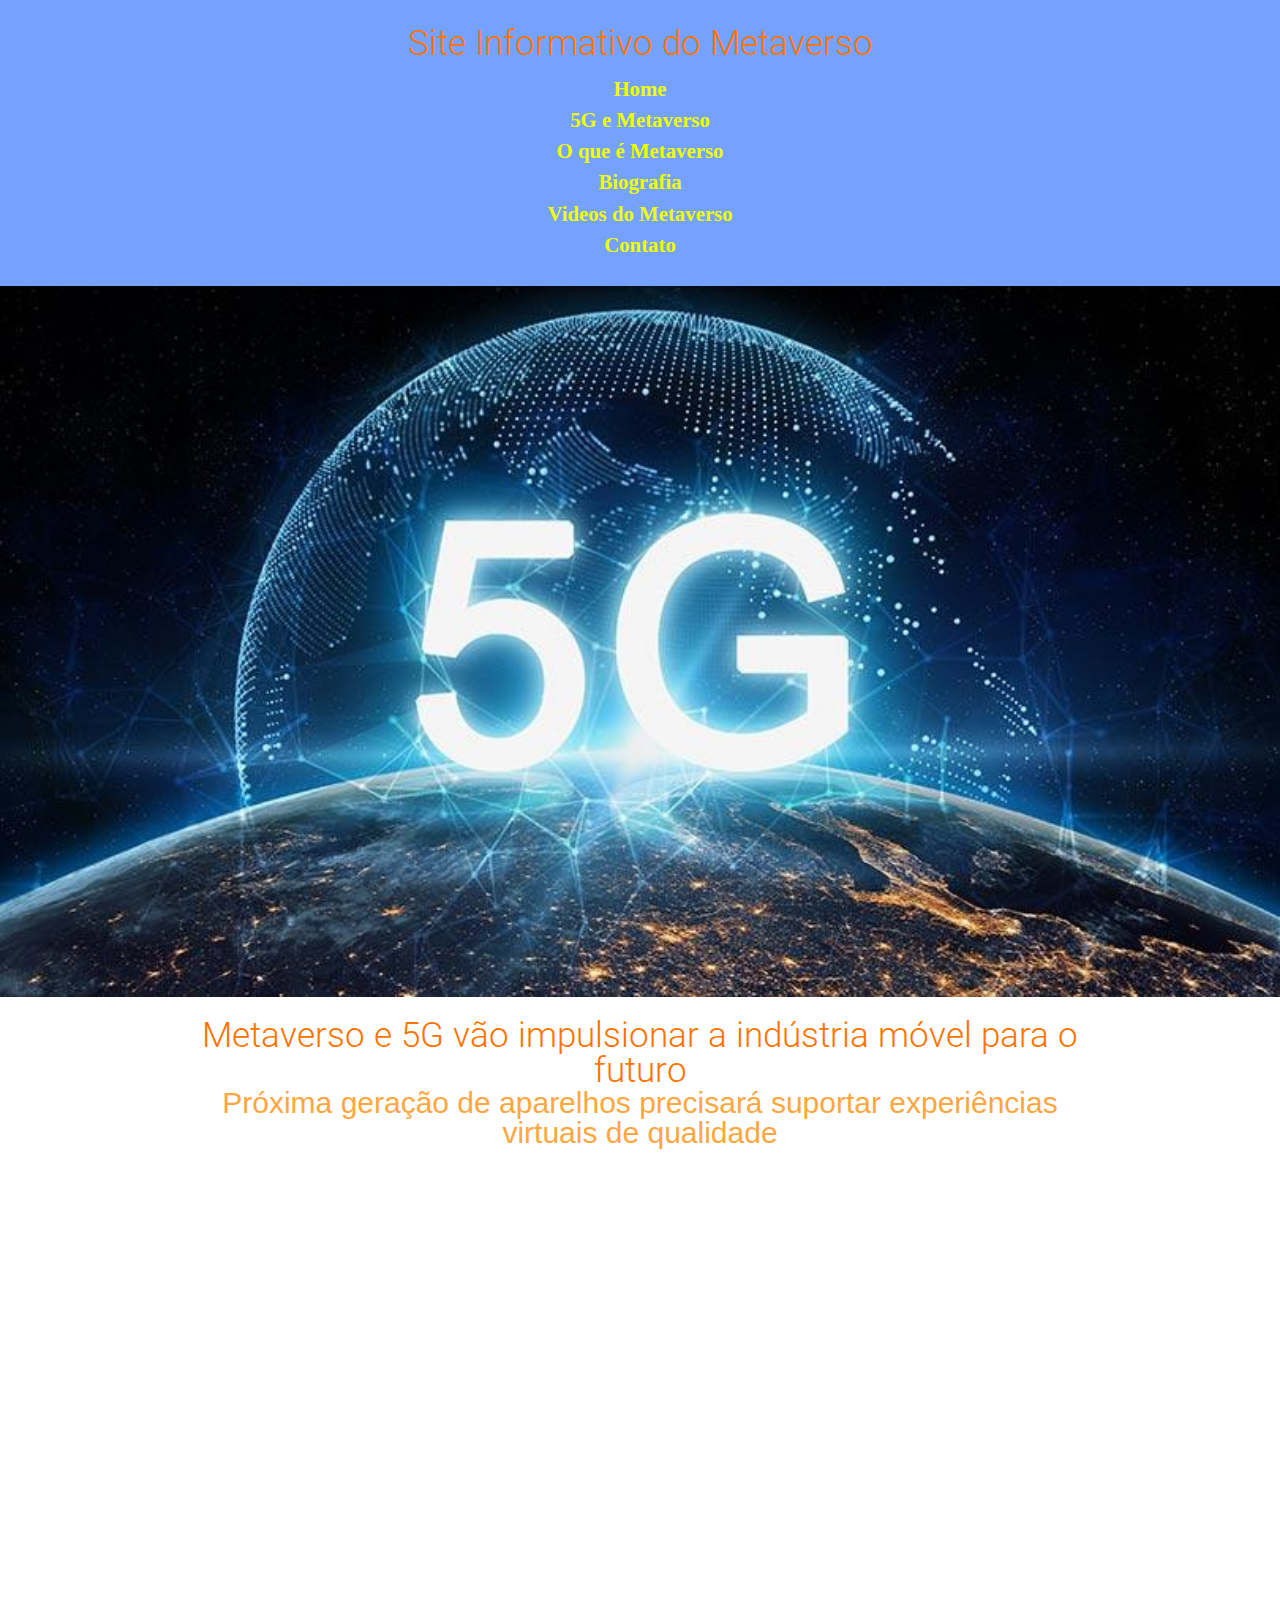
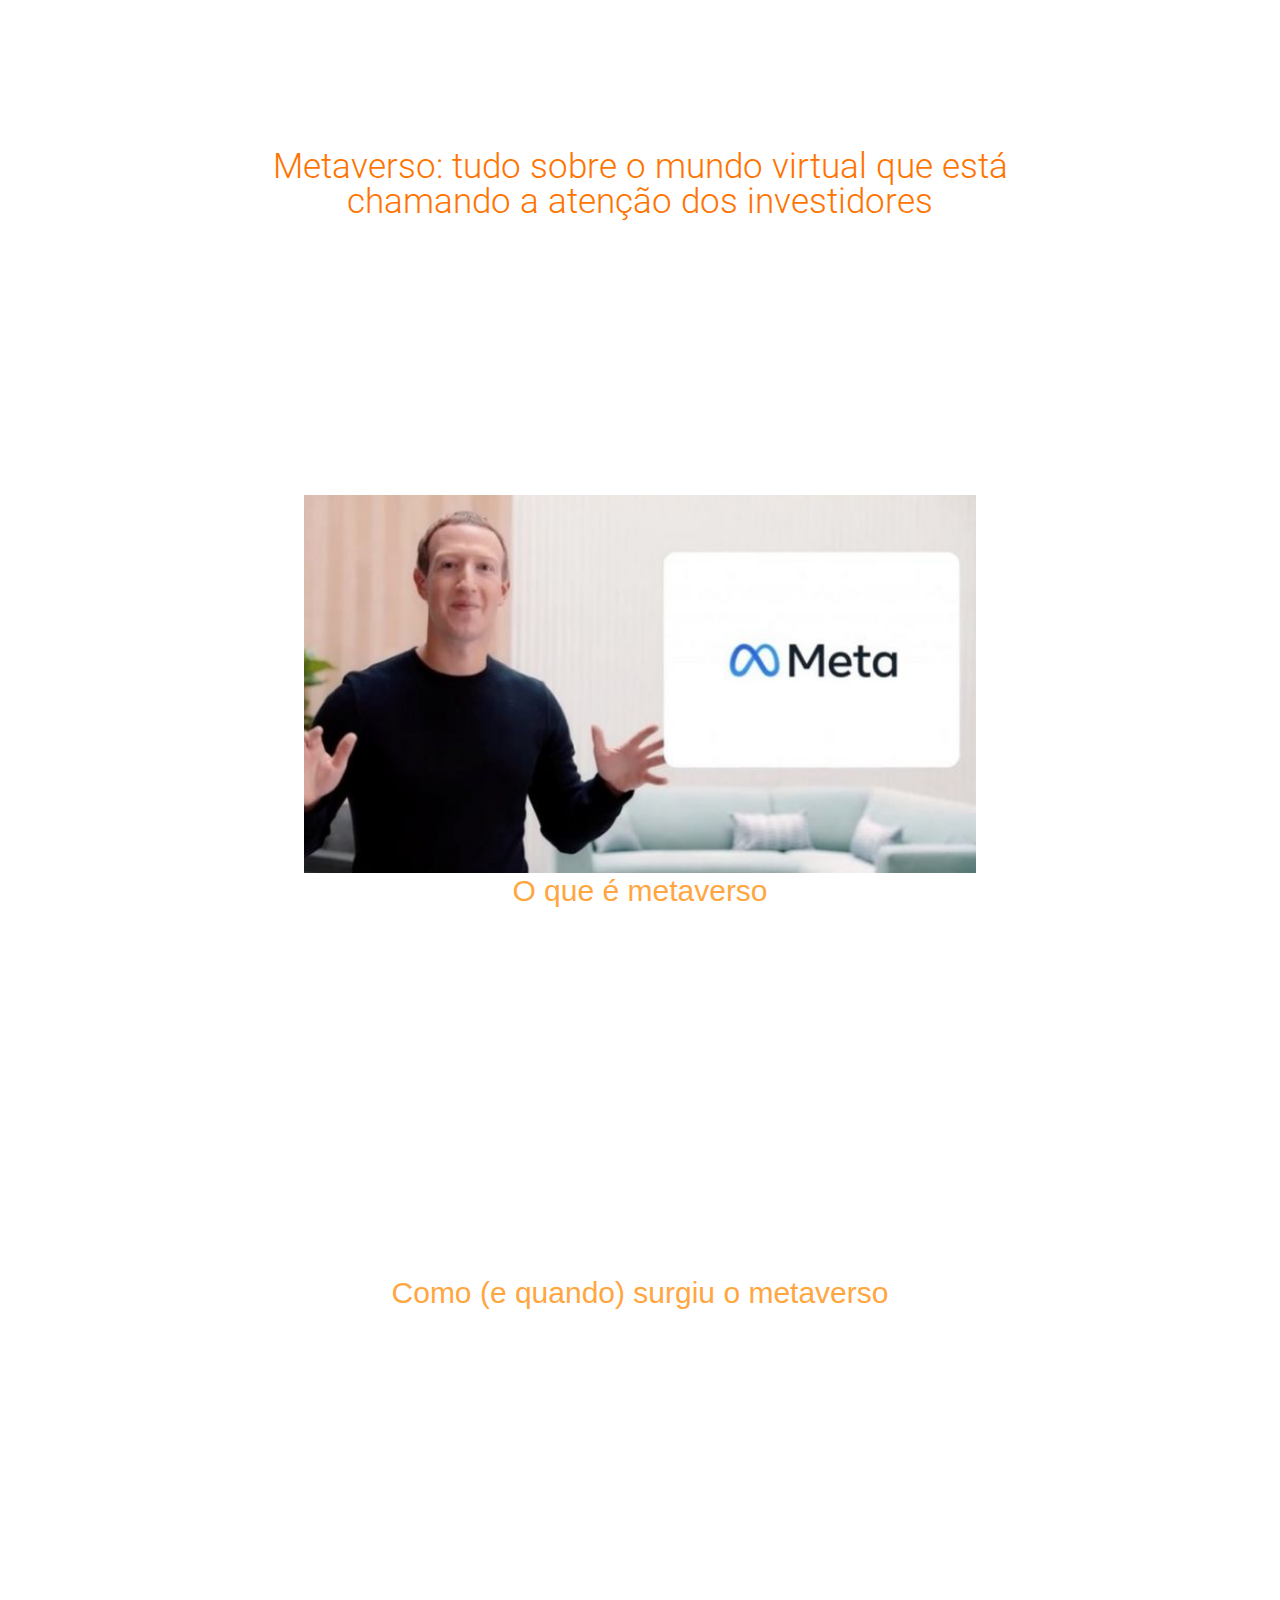
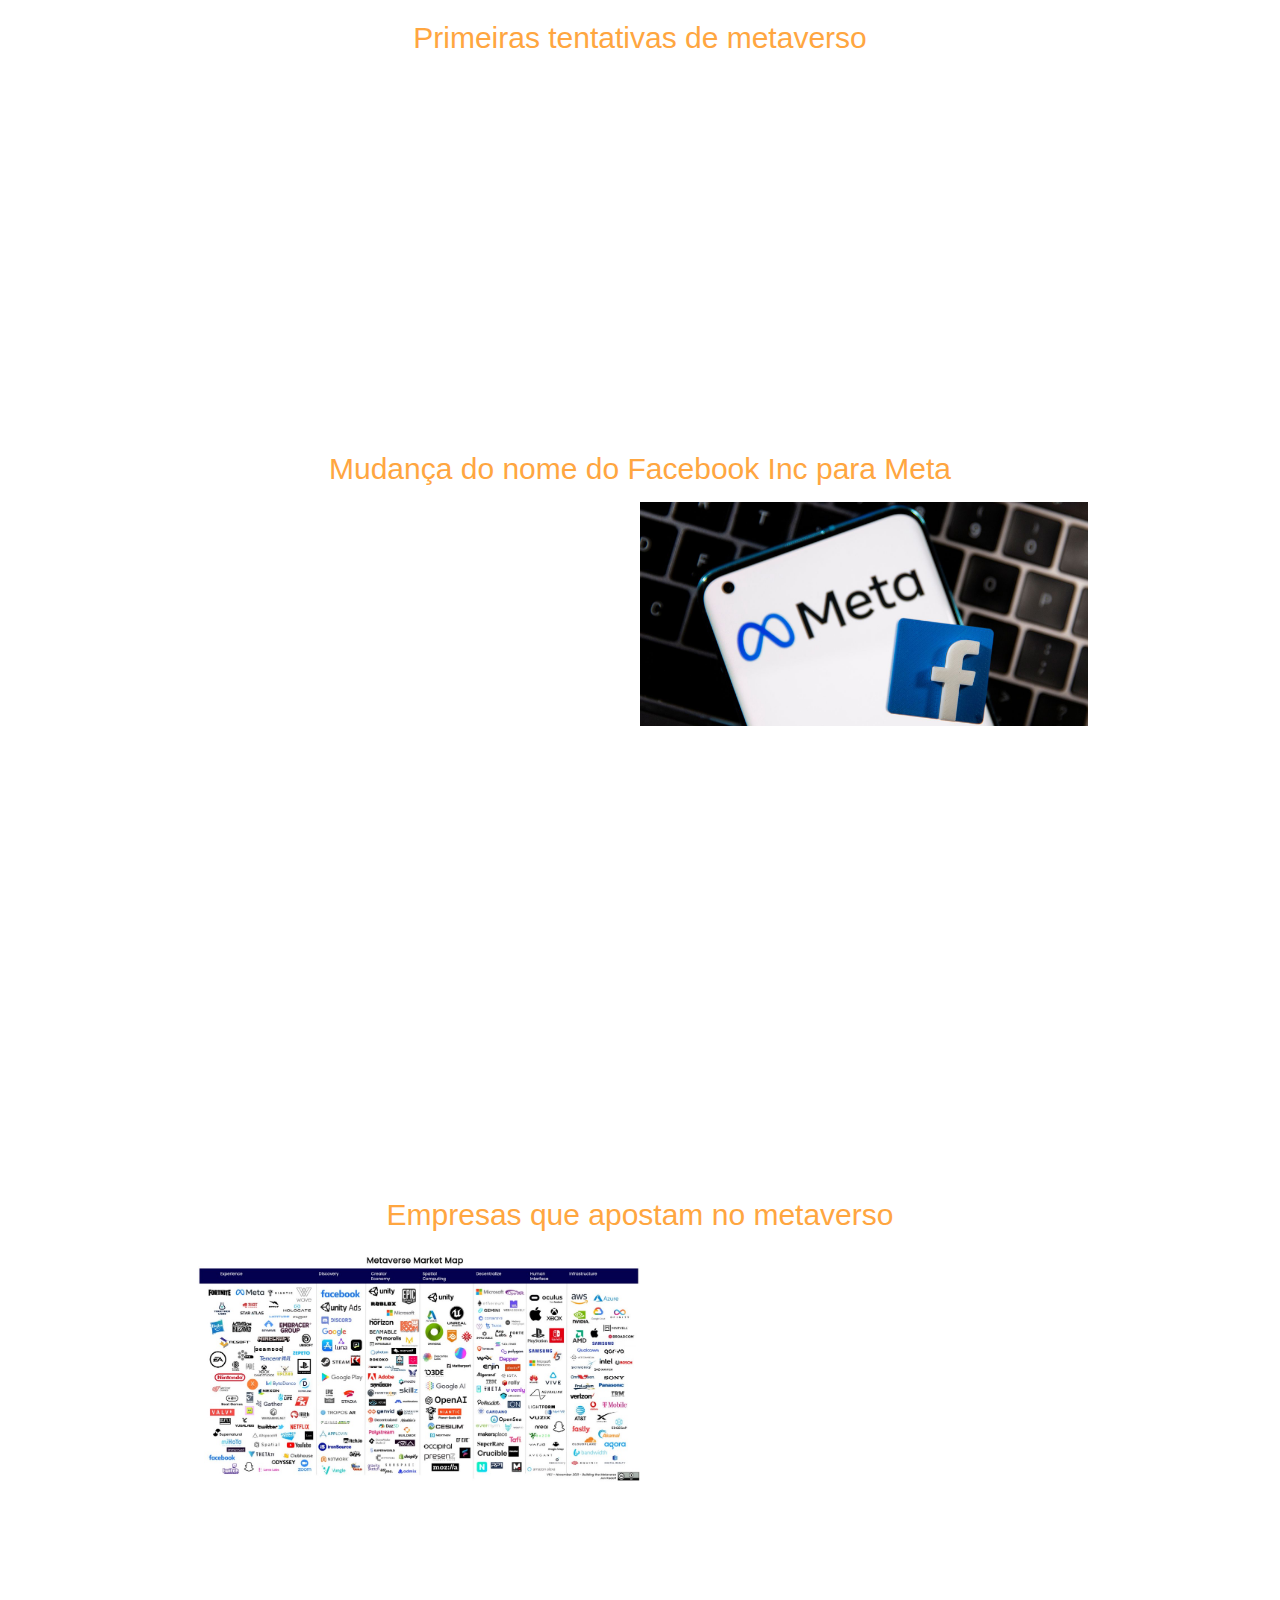
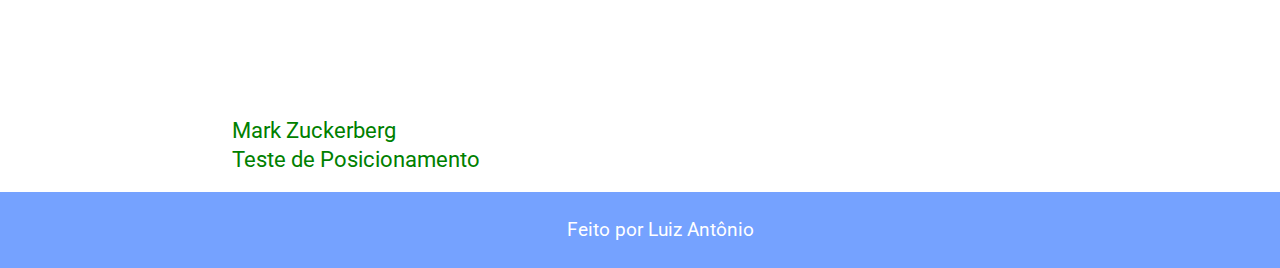
==== commit c08b3e13: "Add files via upload" ====
--- a/index.html
+++ b/index.html
@@ -160,6 +160,7 @@
             gamer pode abrir na instituição bancária uma conta para seu personagem – é possível até trabalhar como
             abastecedor de caixa.</p>
             <p><a href="Testecss.html">Mark Zuckerberg</a></p>
+            <p><a href="Testedecss.html">Teste de Posicionamento</a></p>
         </section>
     </div>
     <style>
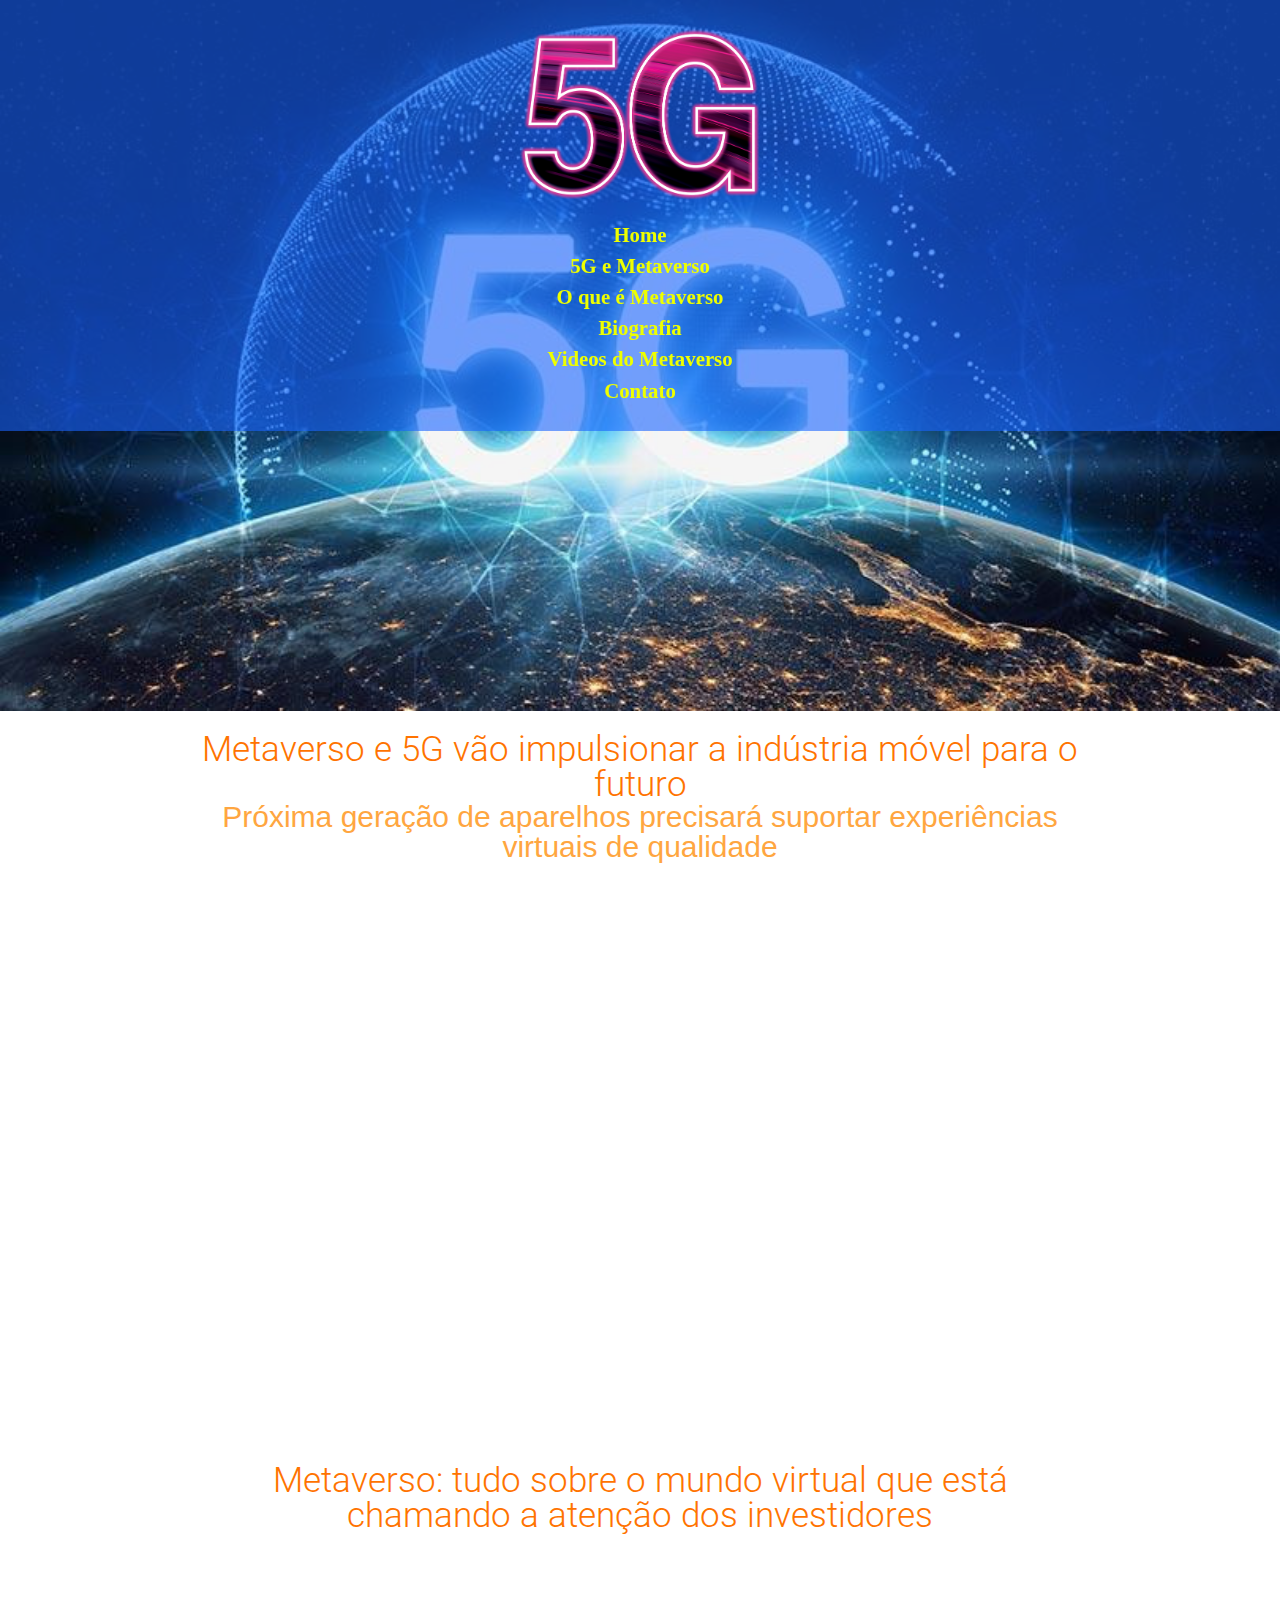
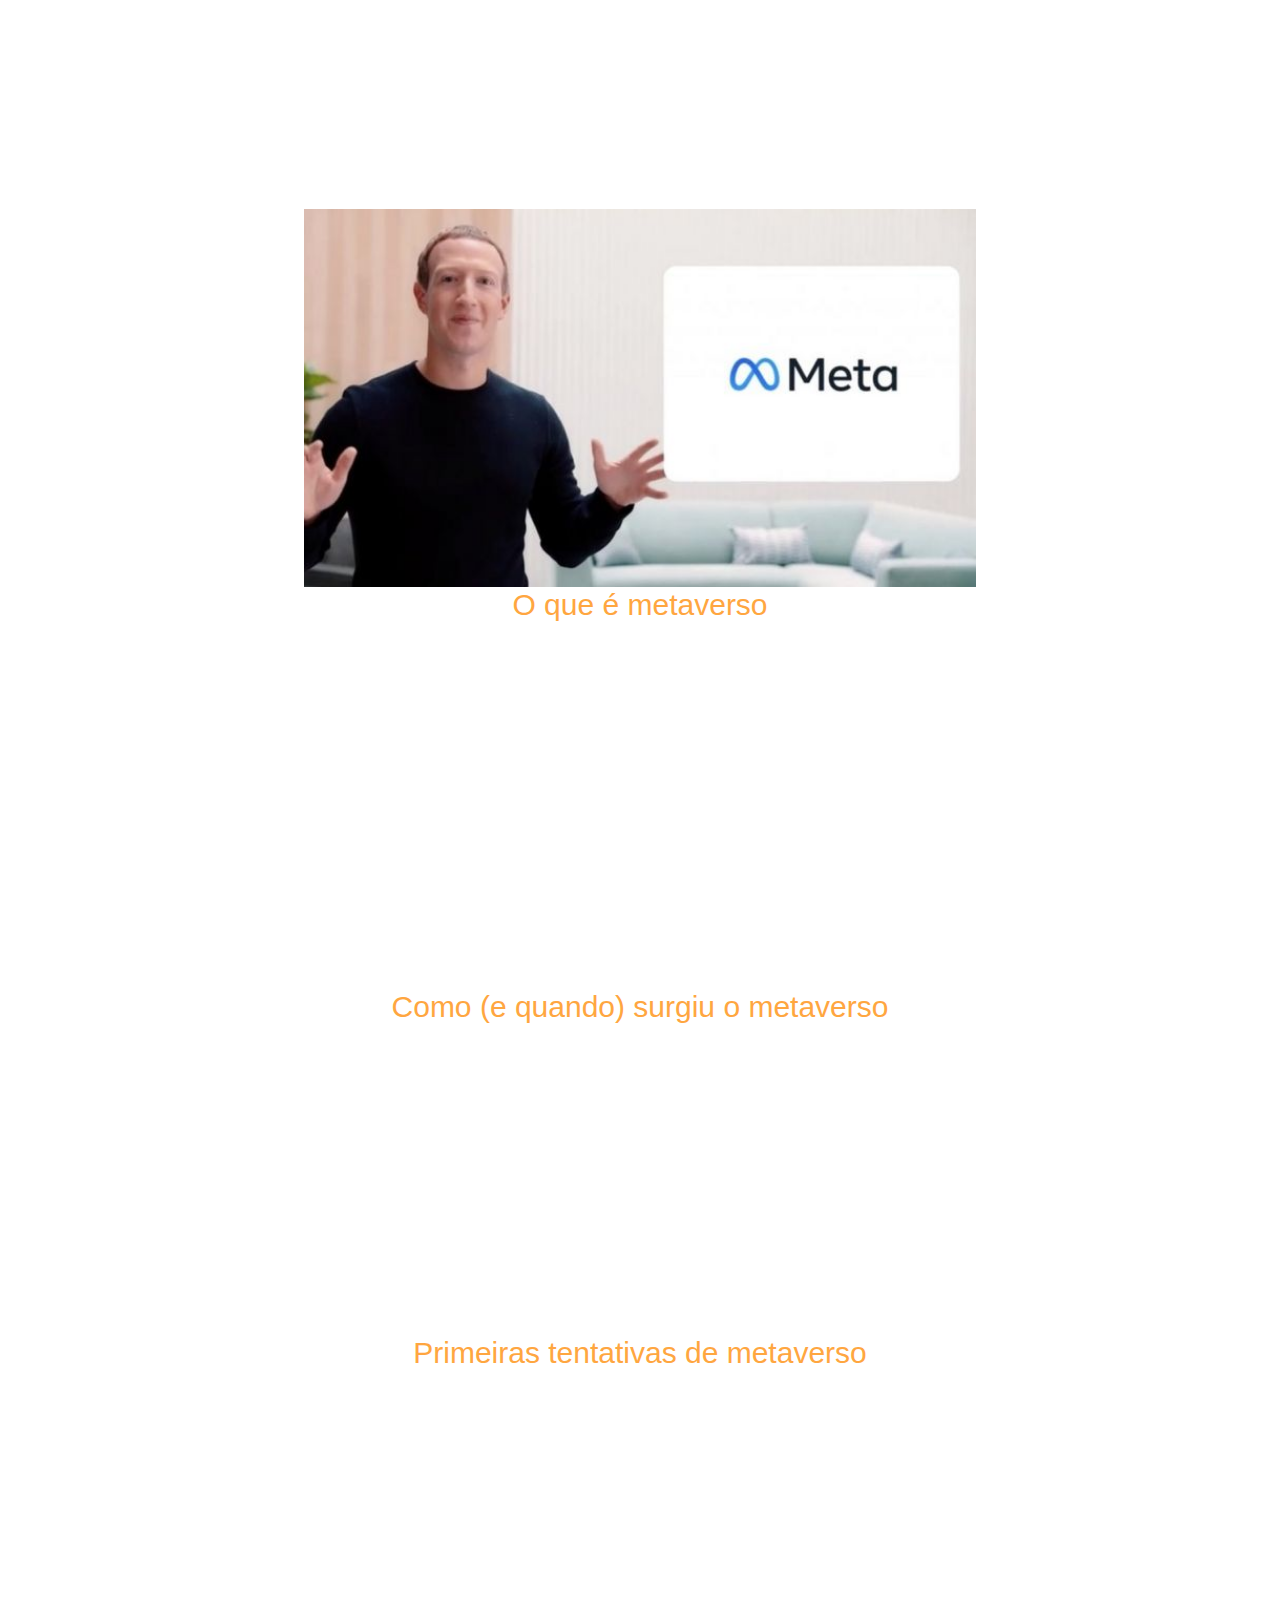
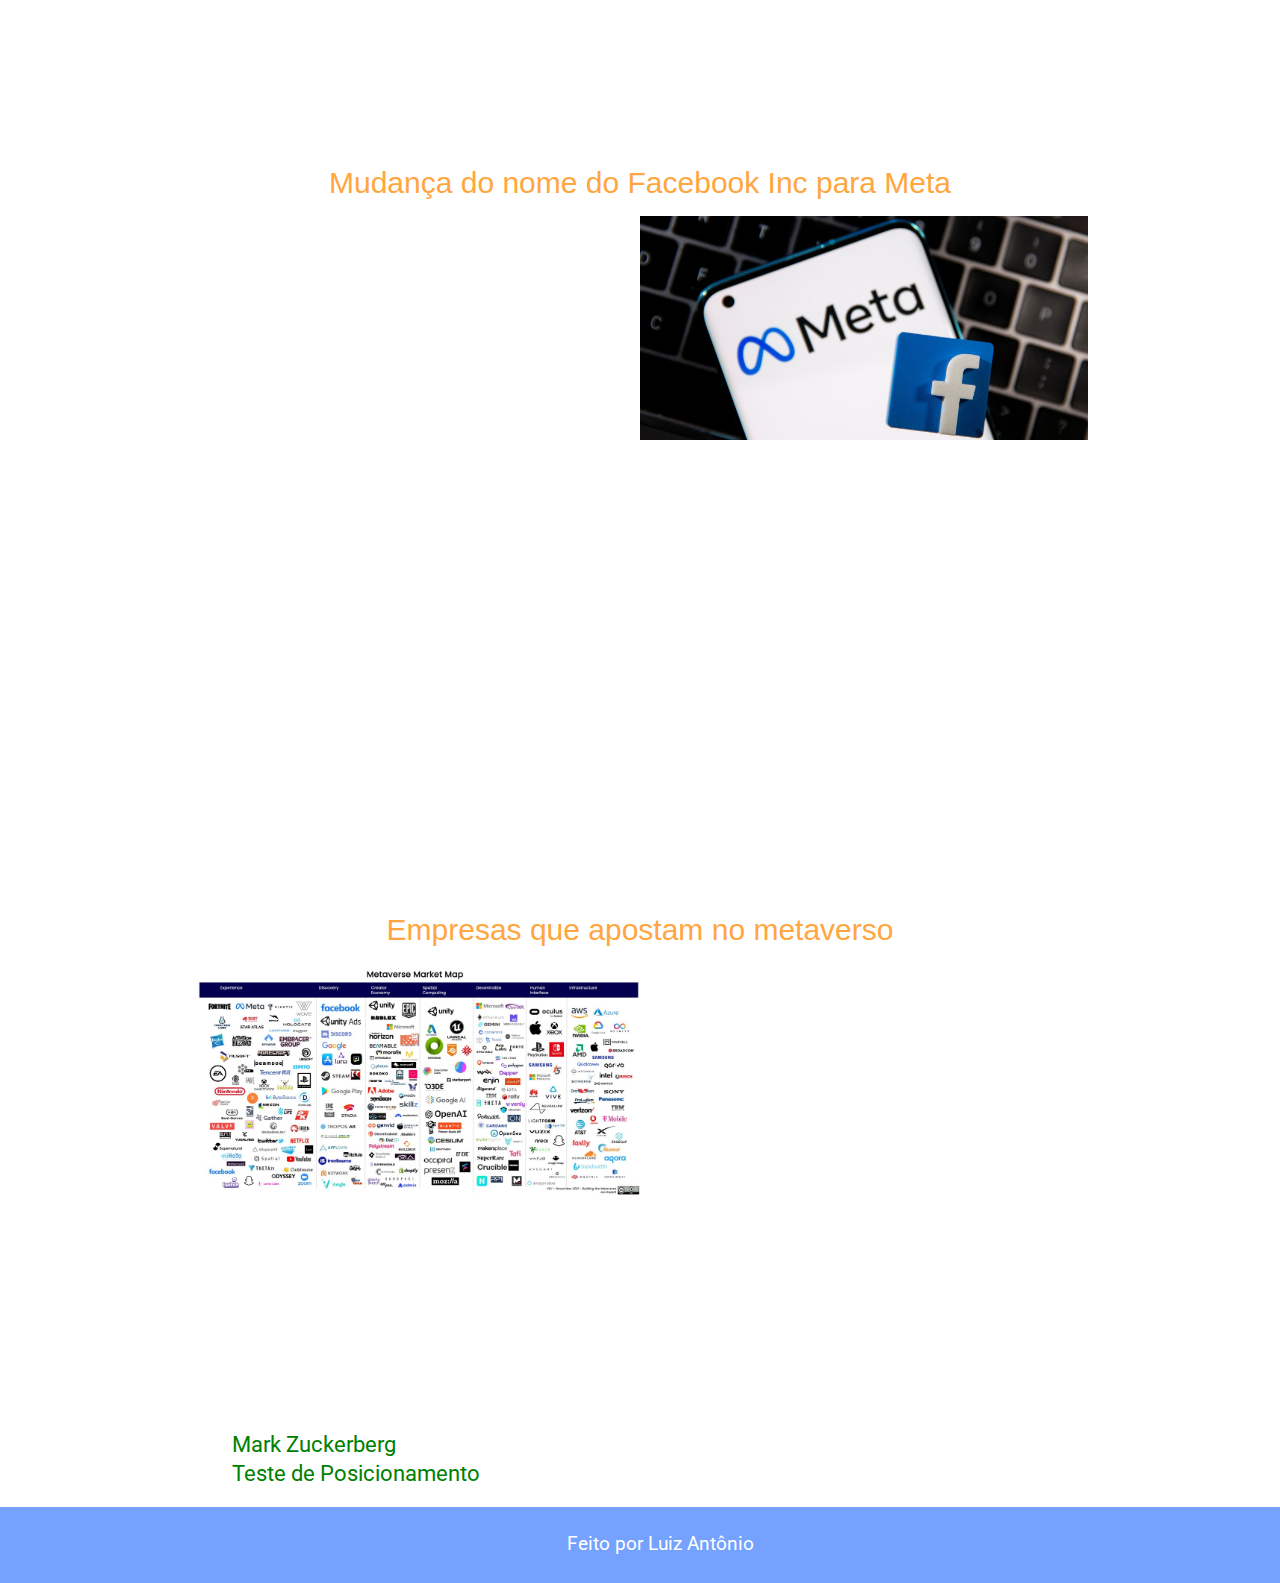
==== commit 7854e3df: "Add files via upload" ====
--- a/index.html
+++ b/index.html
@@ -15,8 +15,8 @@
 <body>
     <header>
         <div class="menu">
-         <div class="logo">
-            <h1>Site Informativo do Metaverso</h1>
+         <div class="img_logo">
+            <img class="logo" src="img\5glogo.png" alt="">
          </div>
           <div class="itens_menu">
             <ul>
@@ -29,10 +29,11 @@
             </ul>
           </div>
         </div>
-        <figure>
-            <img class="img_topo" src="img\5G.jpg" alt="">
-        </figure>
+        
     </header>
+    <figure>
+        <img class="img_topo" src="img\5G.jpg" alt="">
+    </figure>
     <div class="container">
         <section id="met">
         <h1>Metaverso e 5G vão impulsionar a indústria móvel para o futuro</h1>
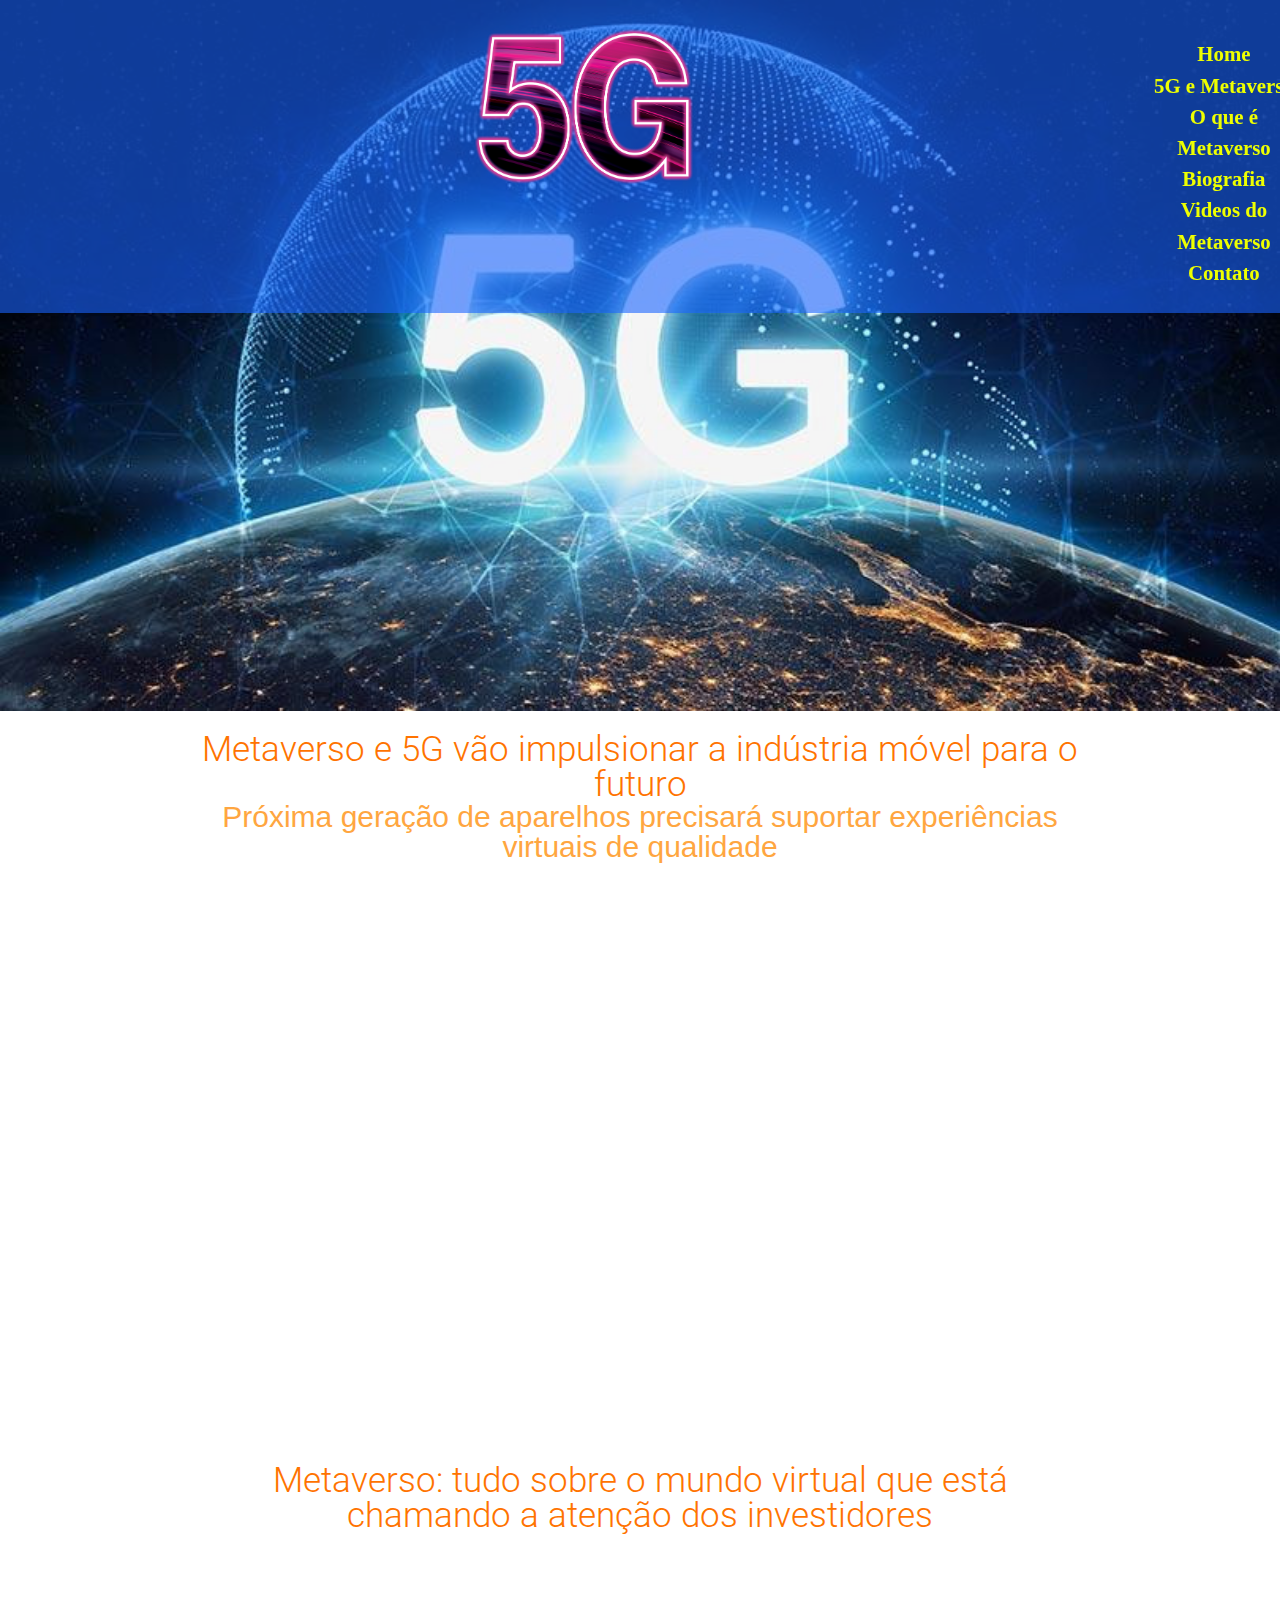
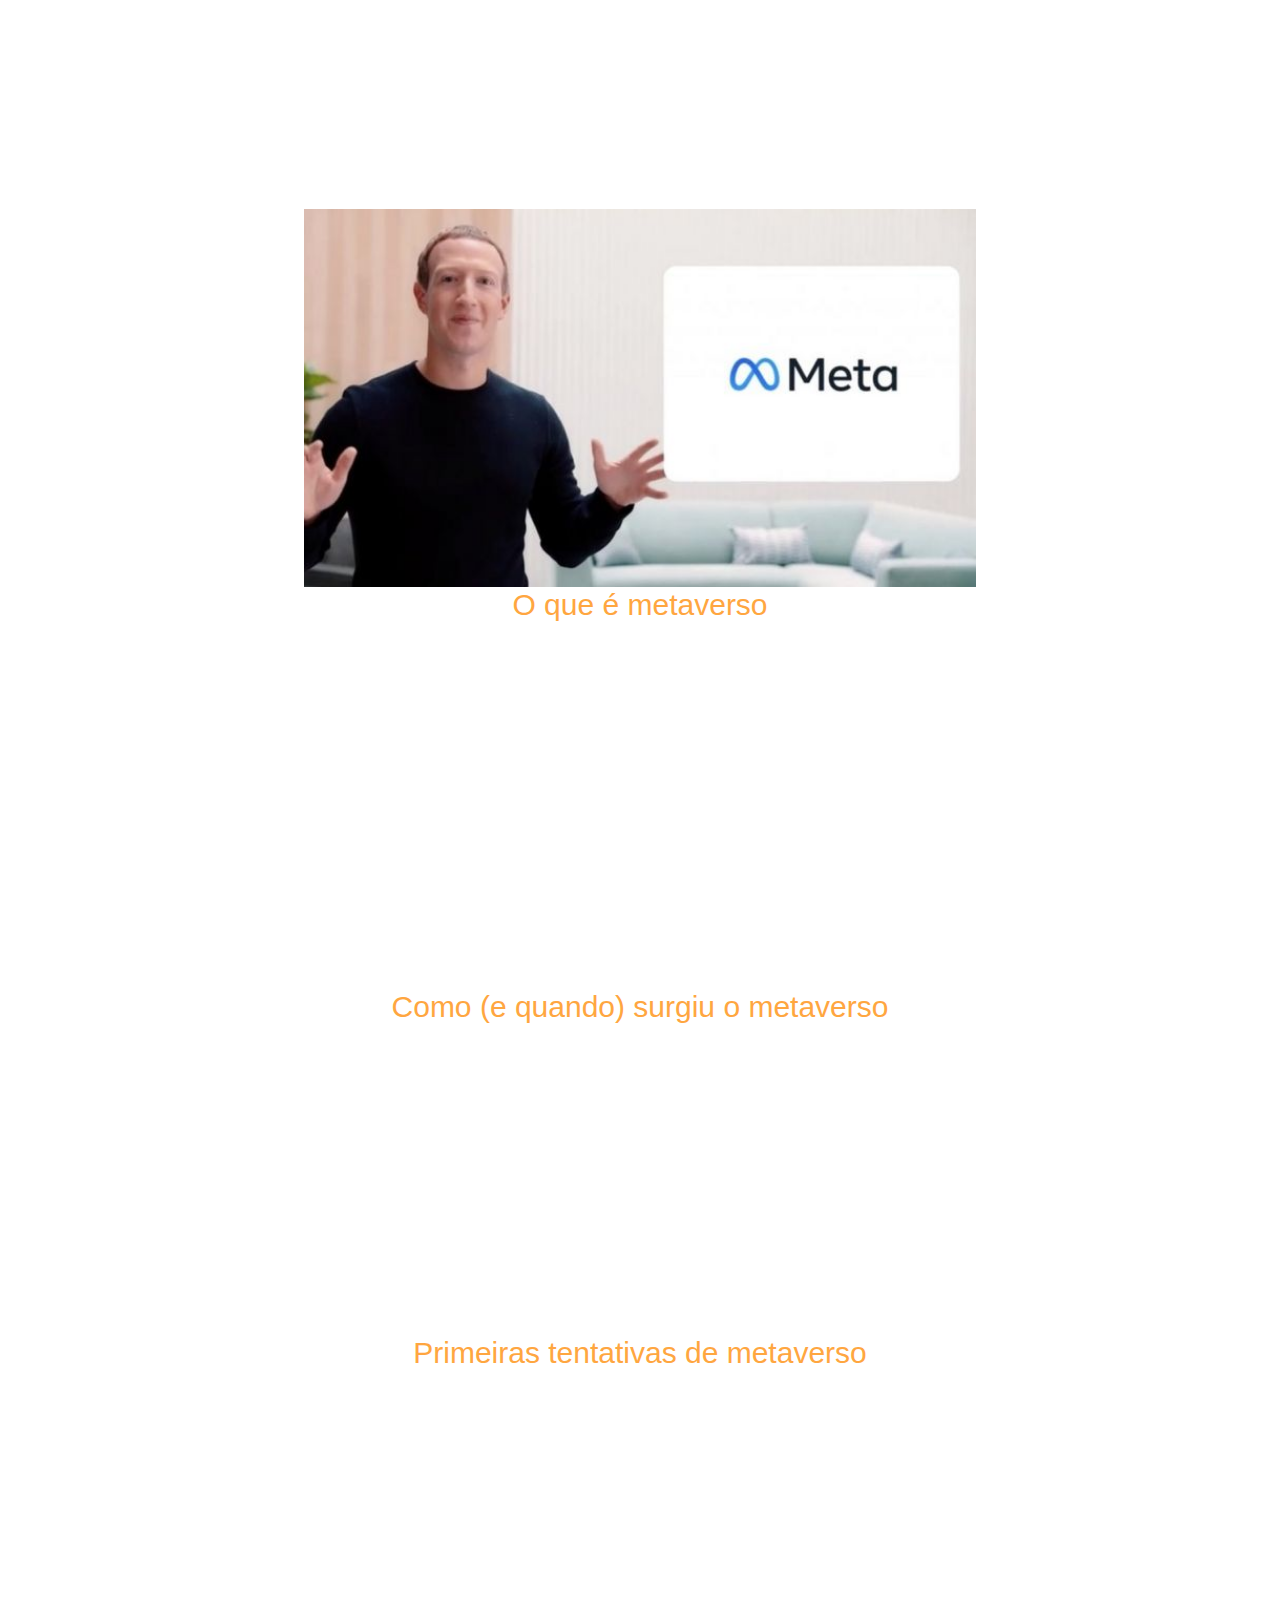
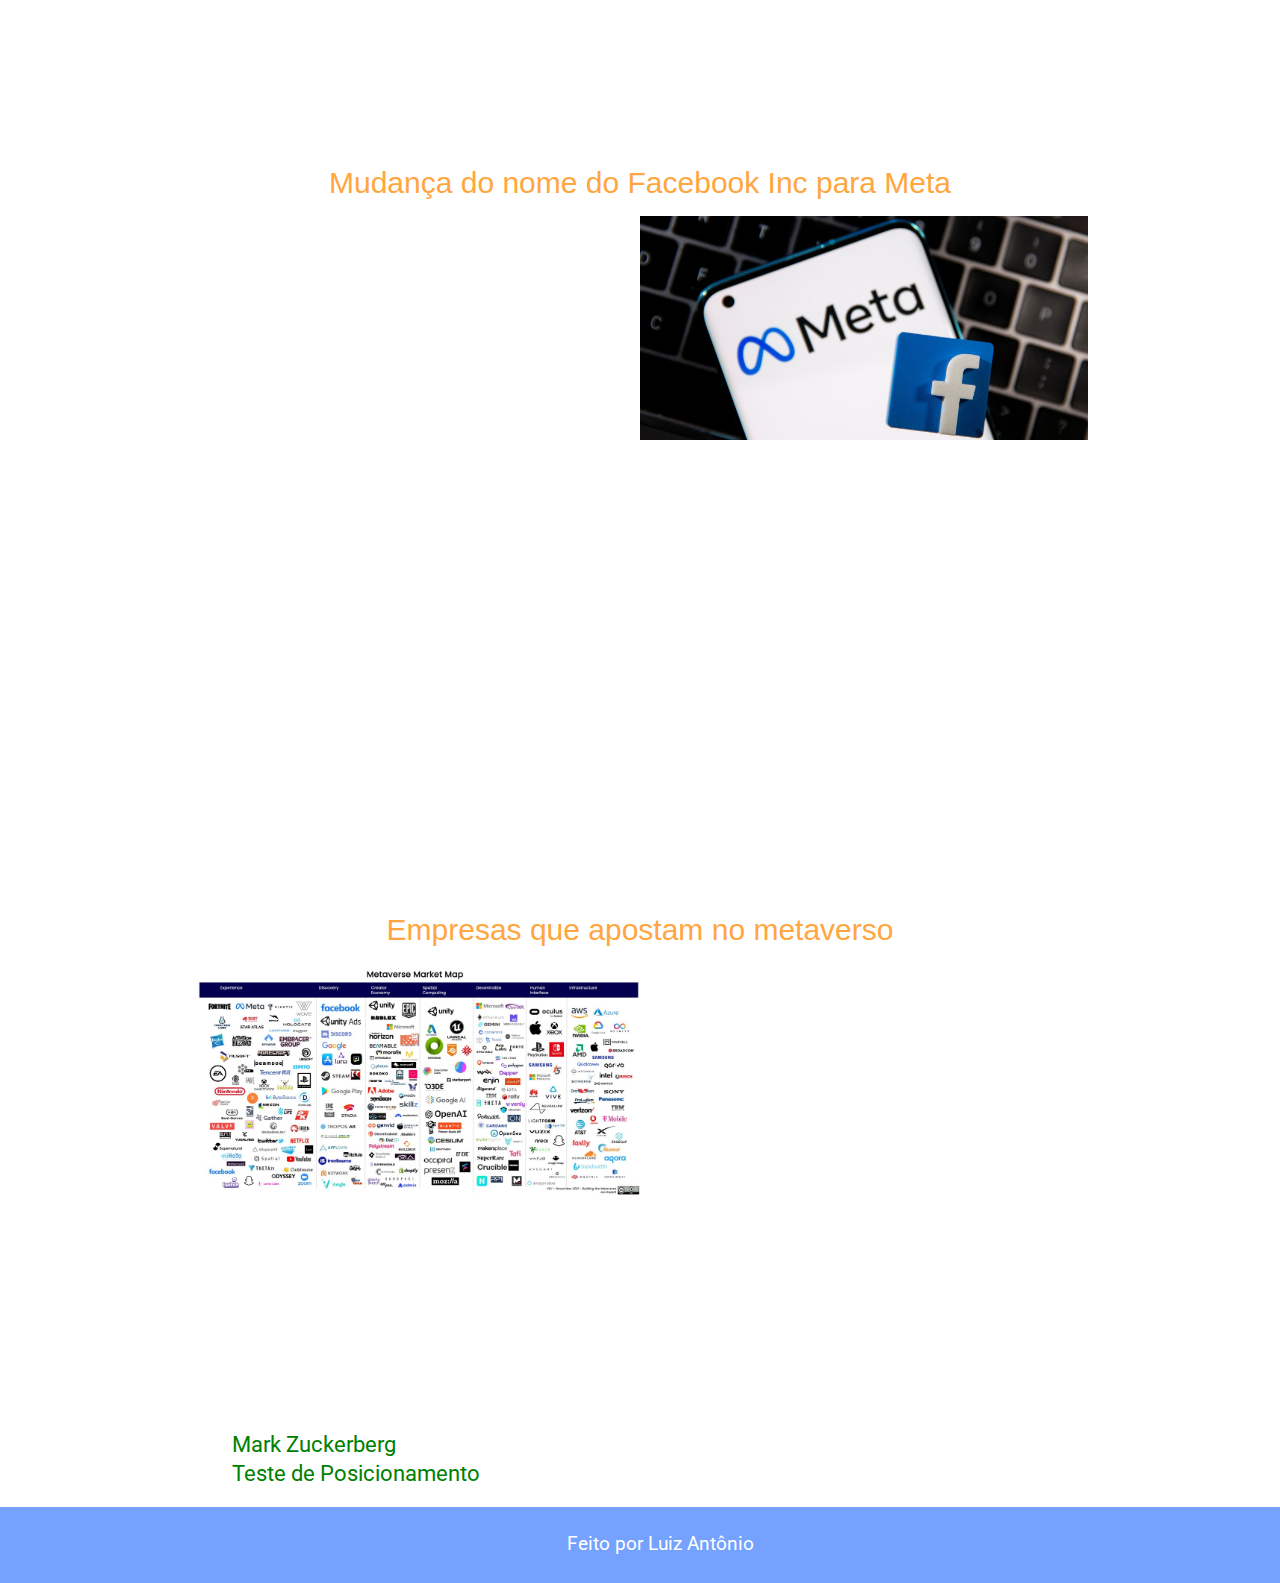
==== commit ab587ff4: "Add files via upload" ====
--- a/index.html
+++ b/index.html
@@ -13,8 +13,7 @@
 </head>
 
 <body>
-    <header>
-        <div class="menu">
+    <header class="fixo">
          <div class="img_logo">
             <img class="logo" src="img\5glogo.png" alt="">
          </div>
@@ -27,7 +26,6 @@
                  <li><a href="musicas.html">Videos do Metaverso</a></li>
                  <li><a href="contato.html">Contato</a></li>
             </ul>
-          </div>
         </div>
         
     </header>
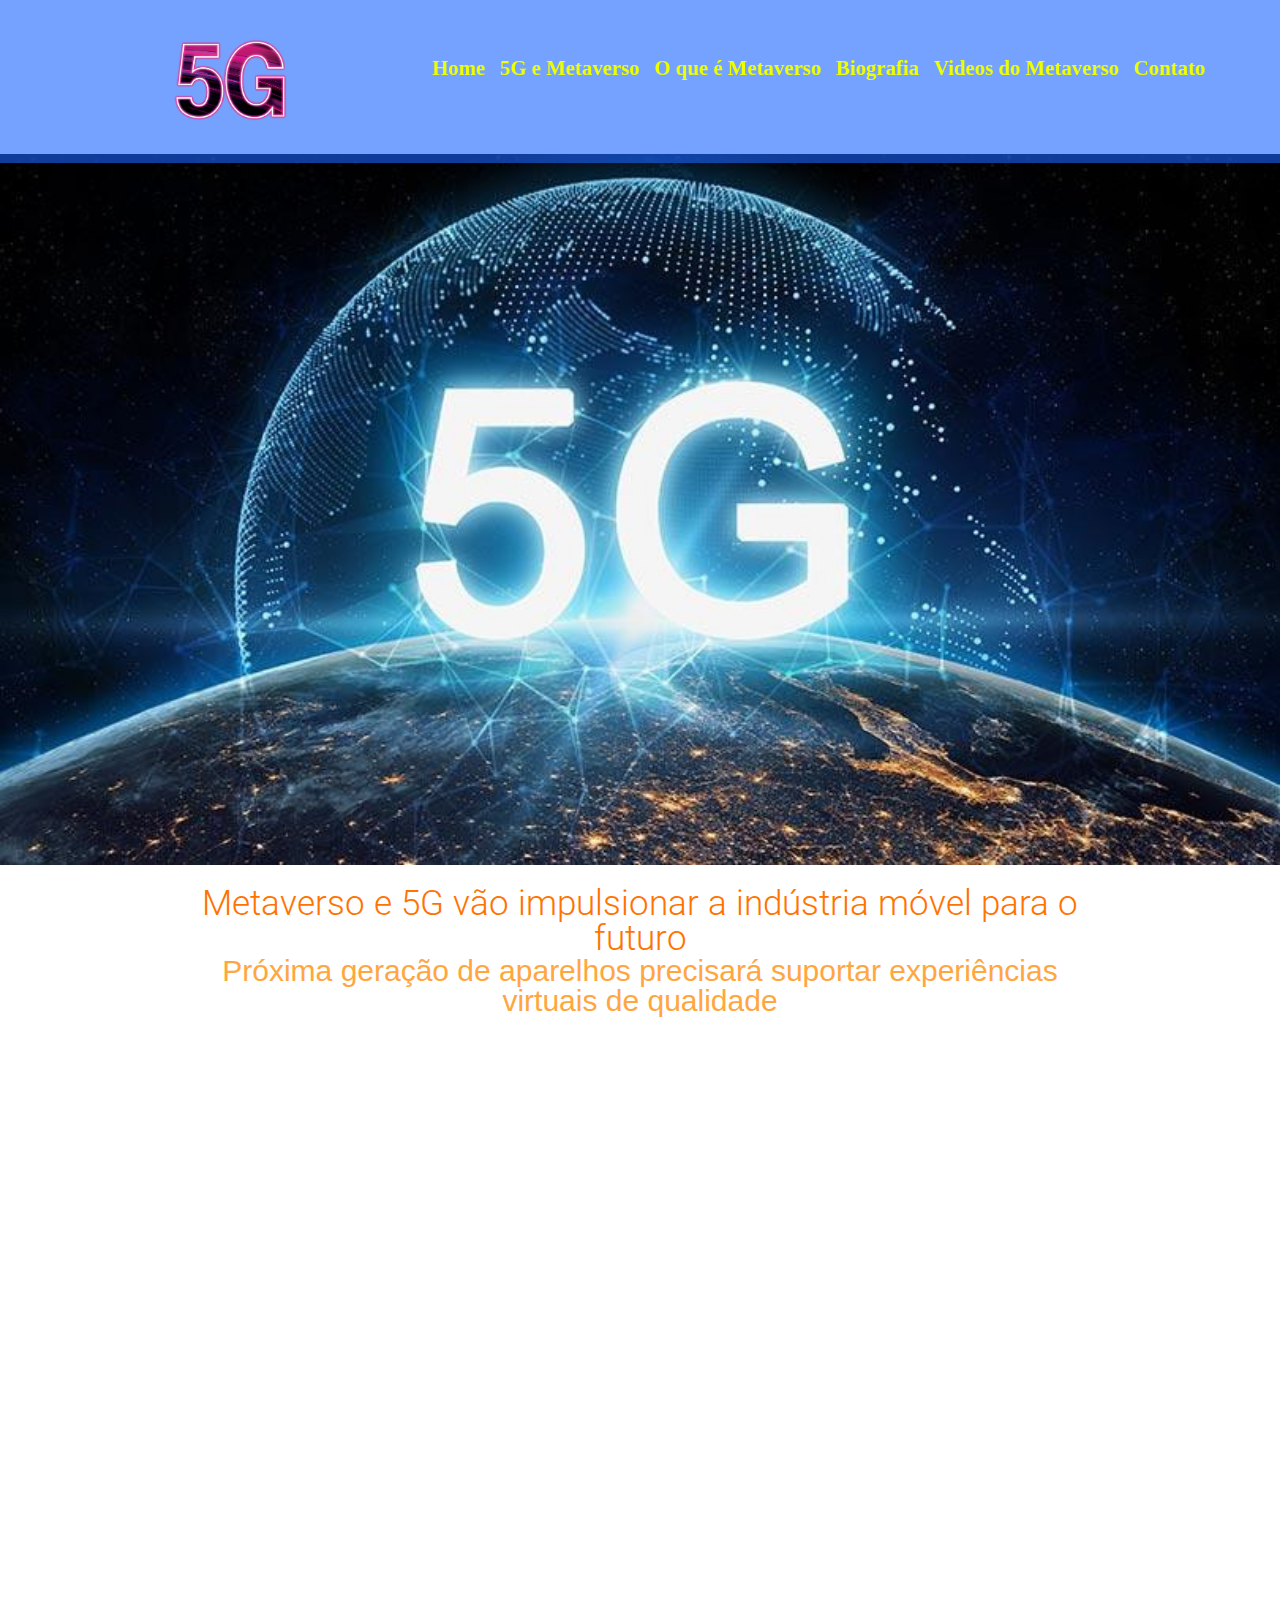
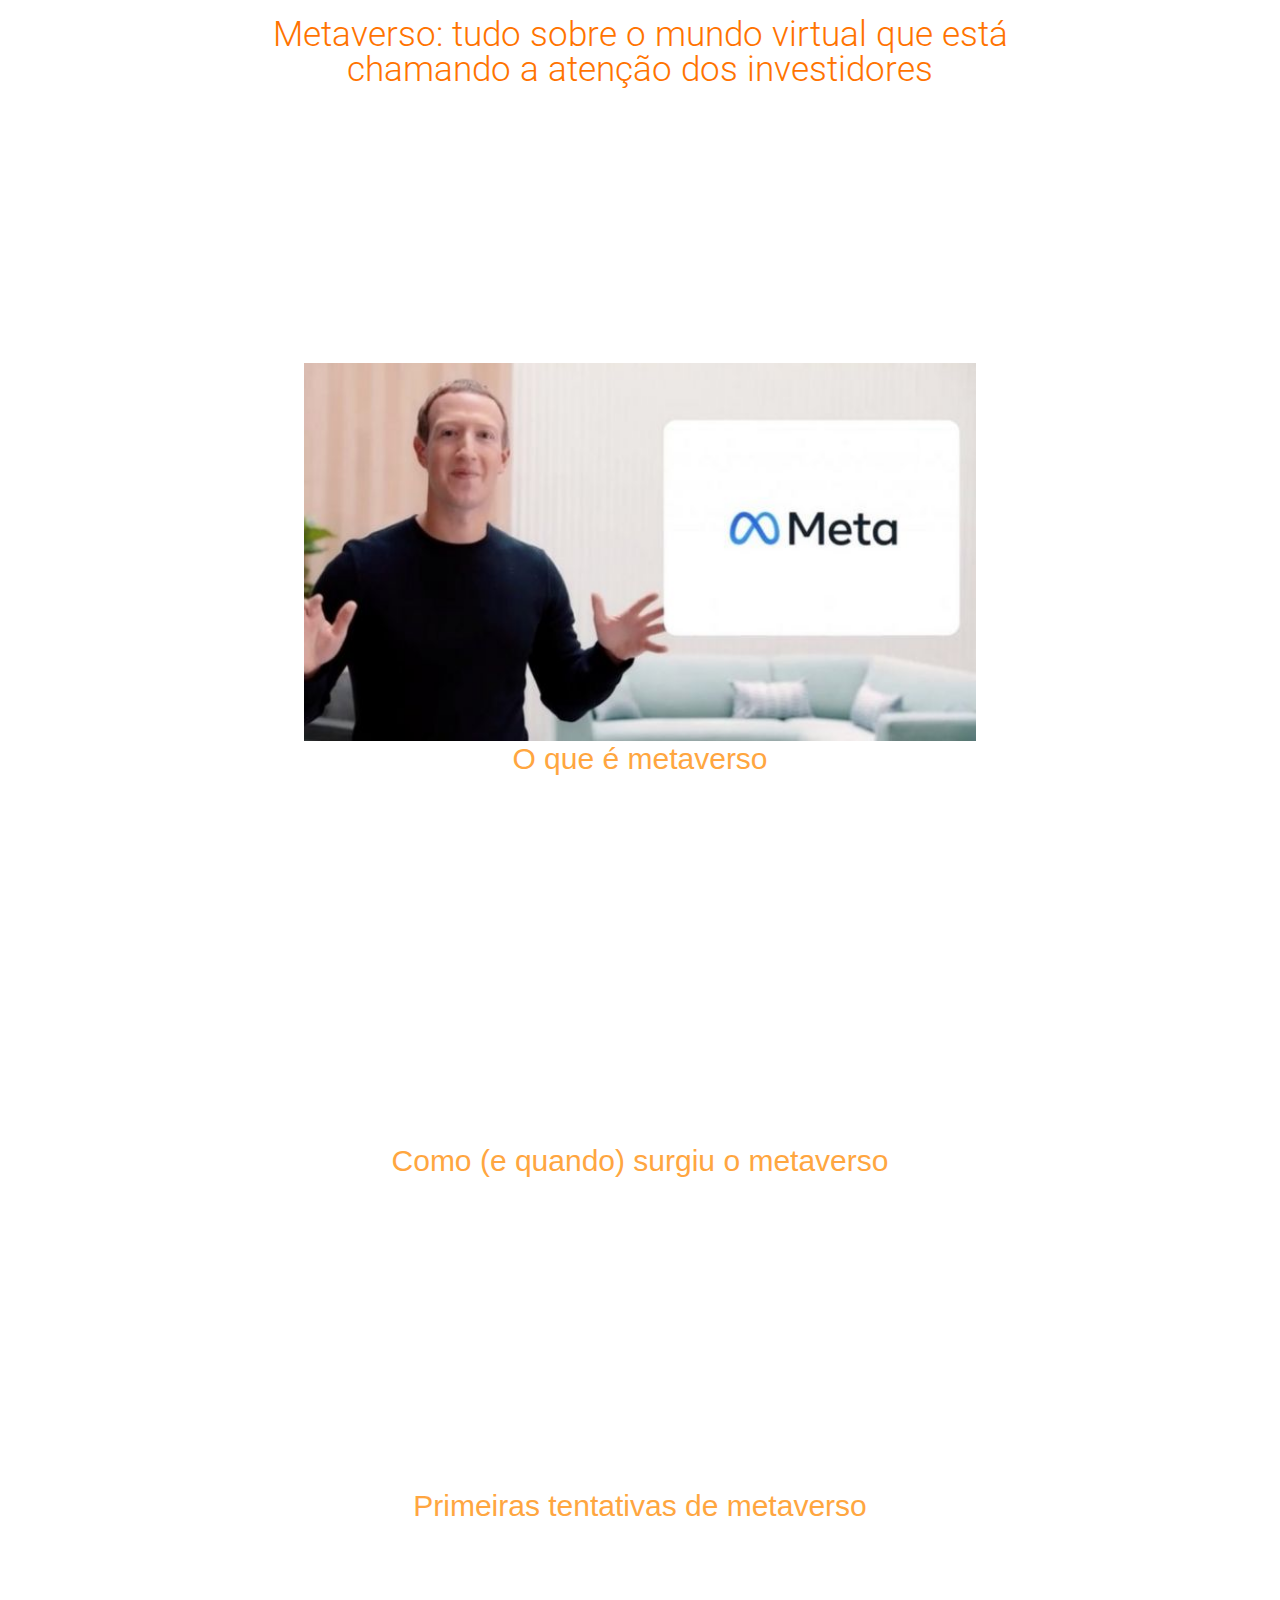
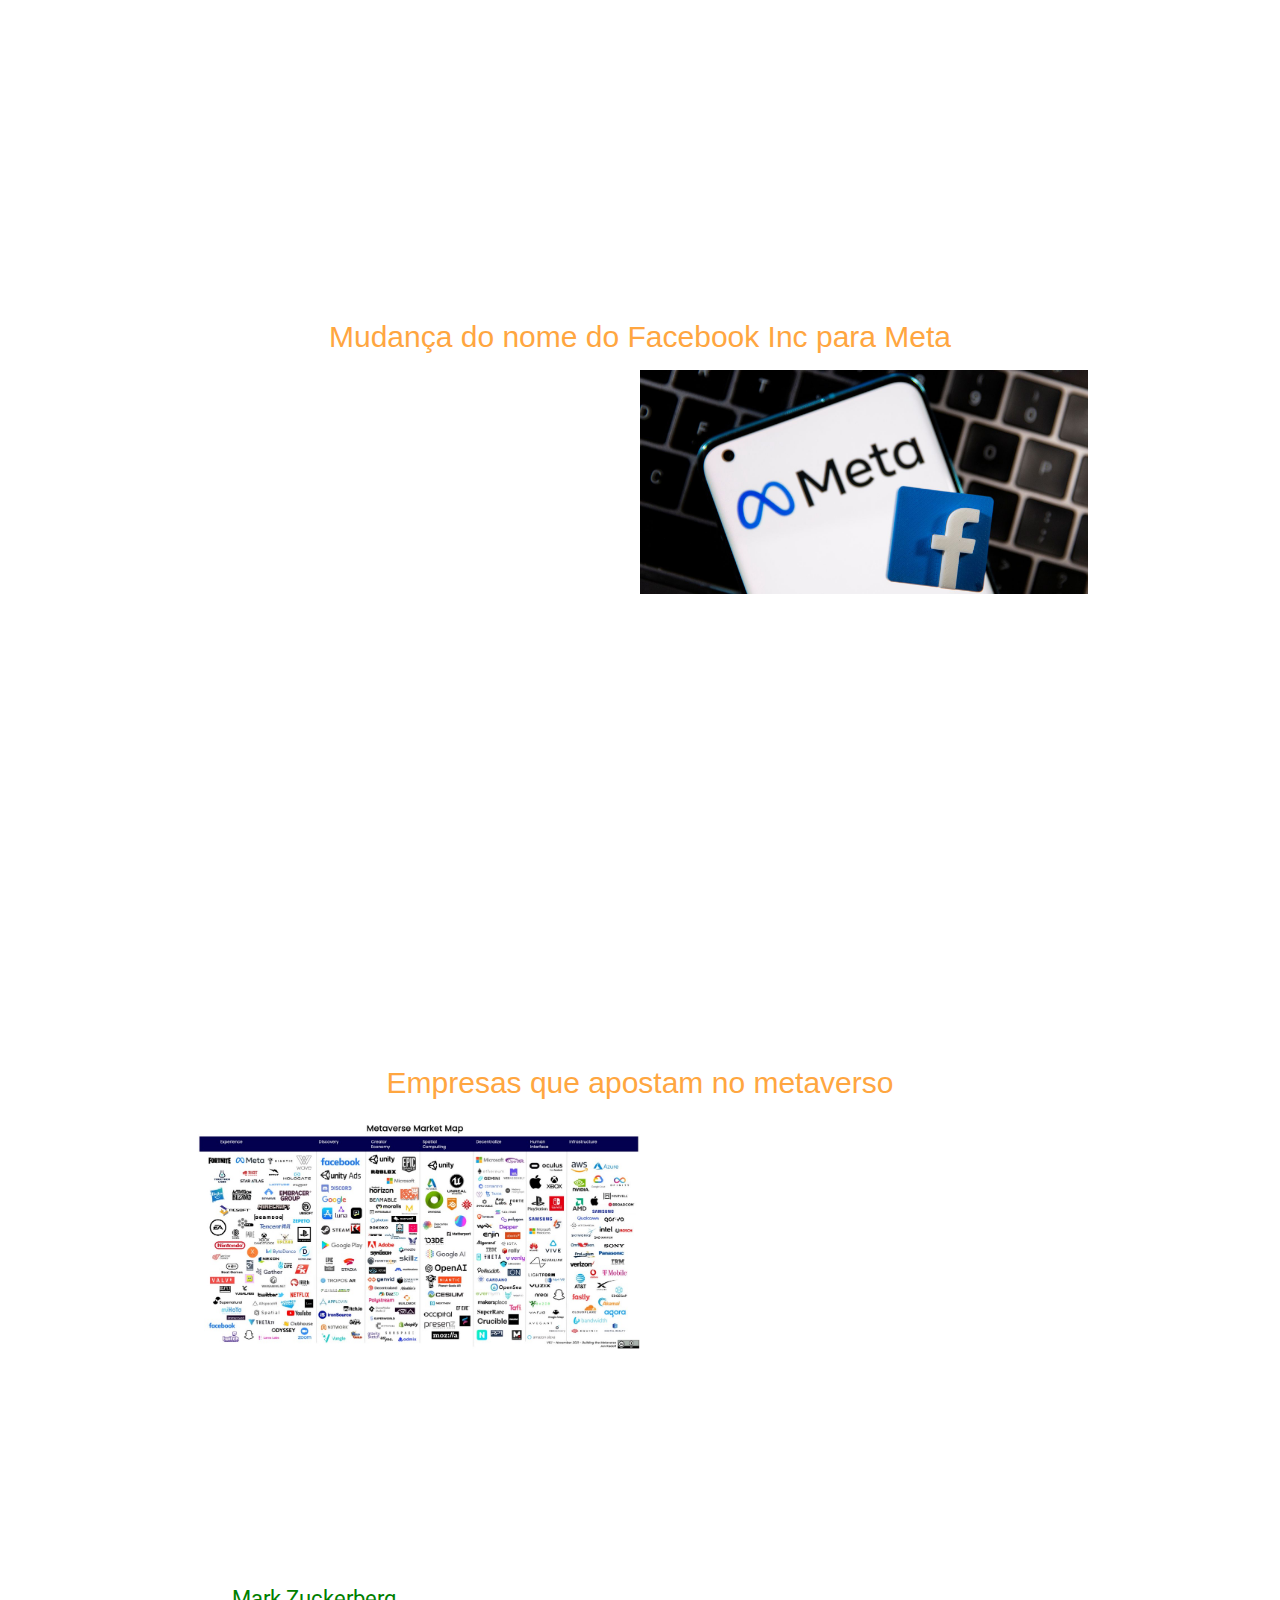
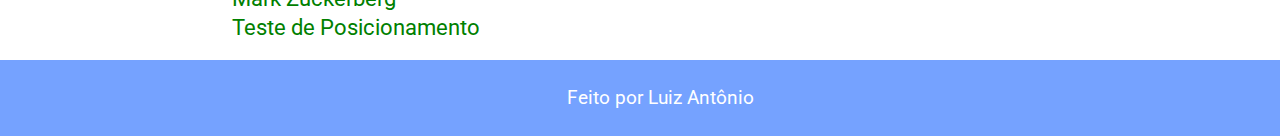
==== commit 0b0158bb: "Add files via upload" ====
--- a/index.html
+++ b/index.html
@@ -29,7 +29,7 @@
         </div>
         
     </header>
-    <figure>
+    <figure class="banner">
         <img class="img_topo" src="img\5G.jpg" alt="">
     </figure>
     <div class="container">
